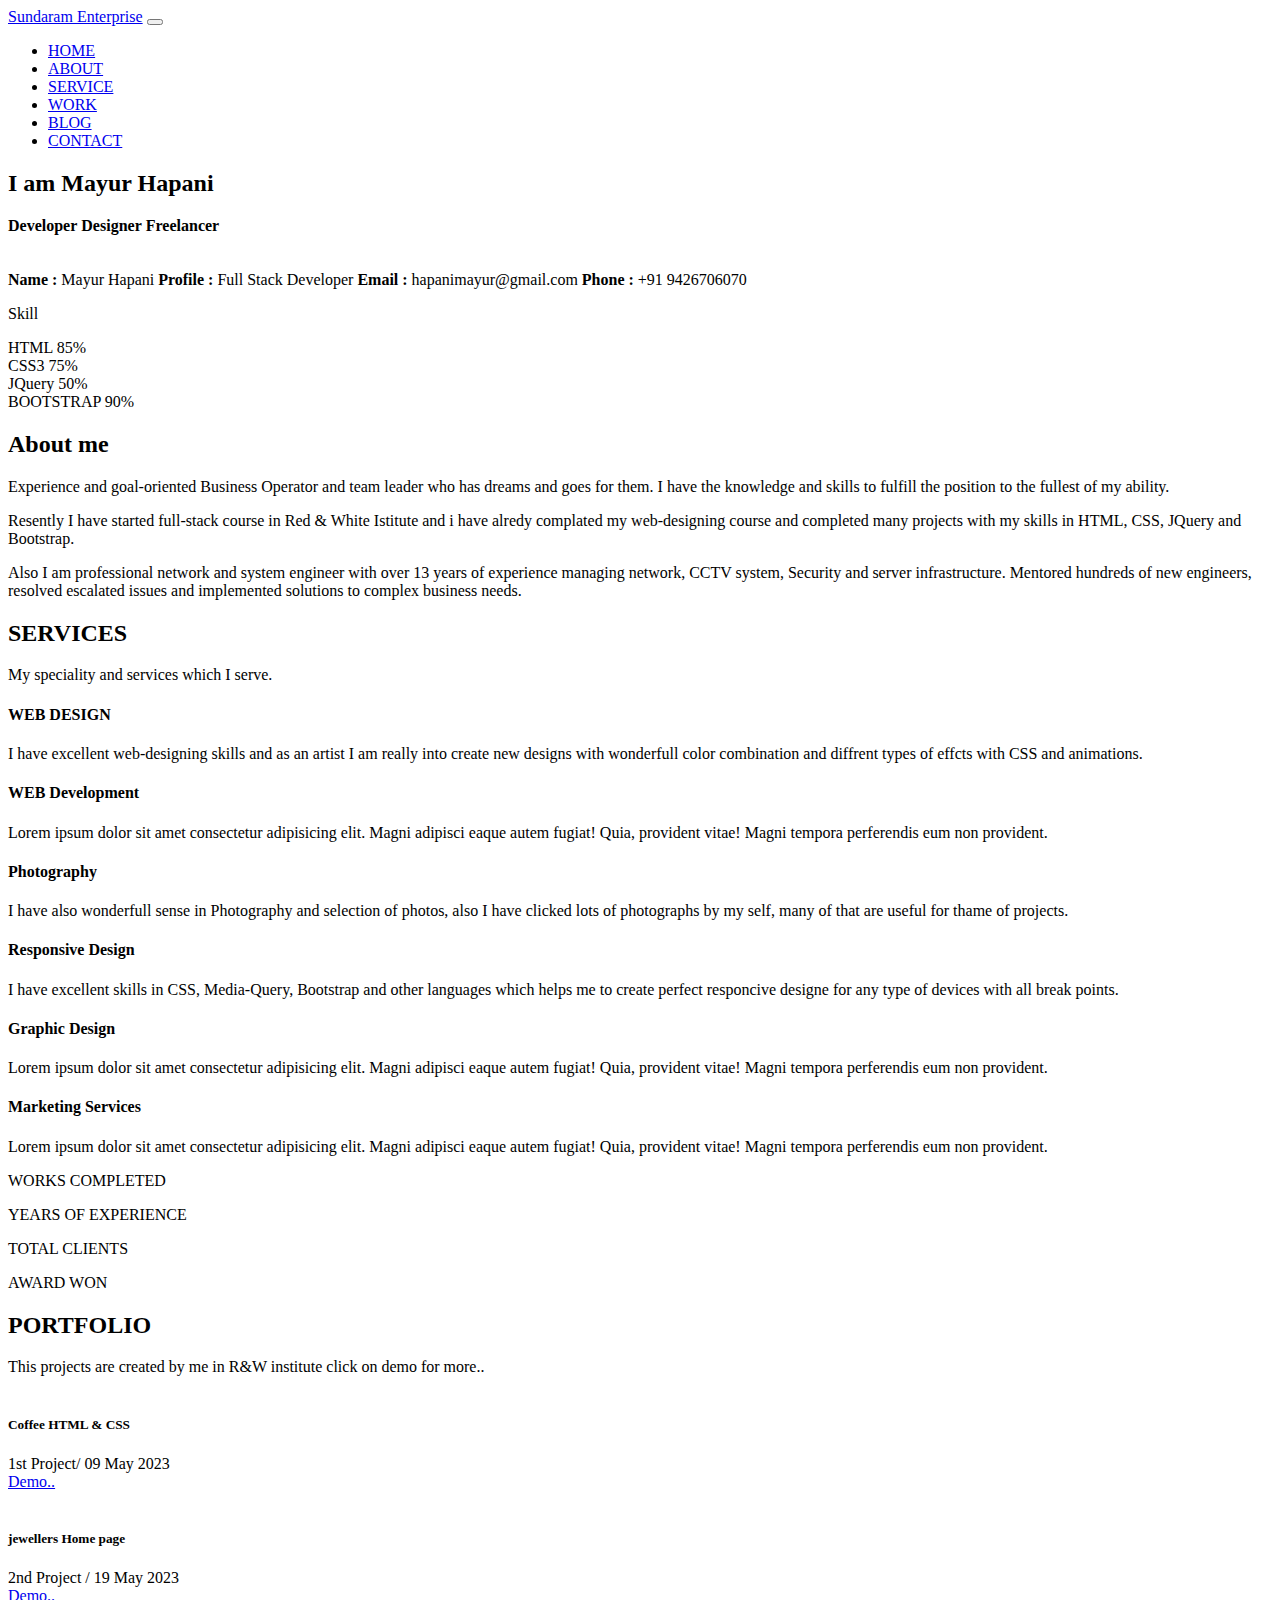
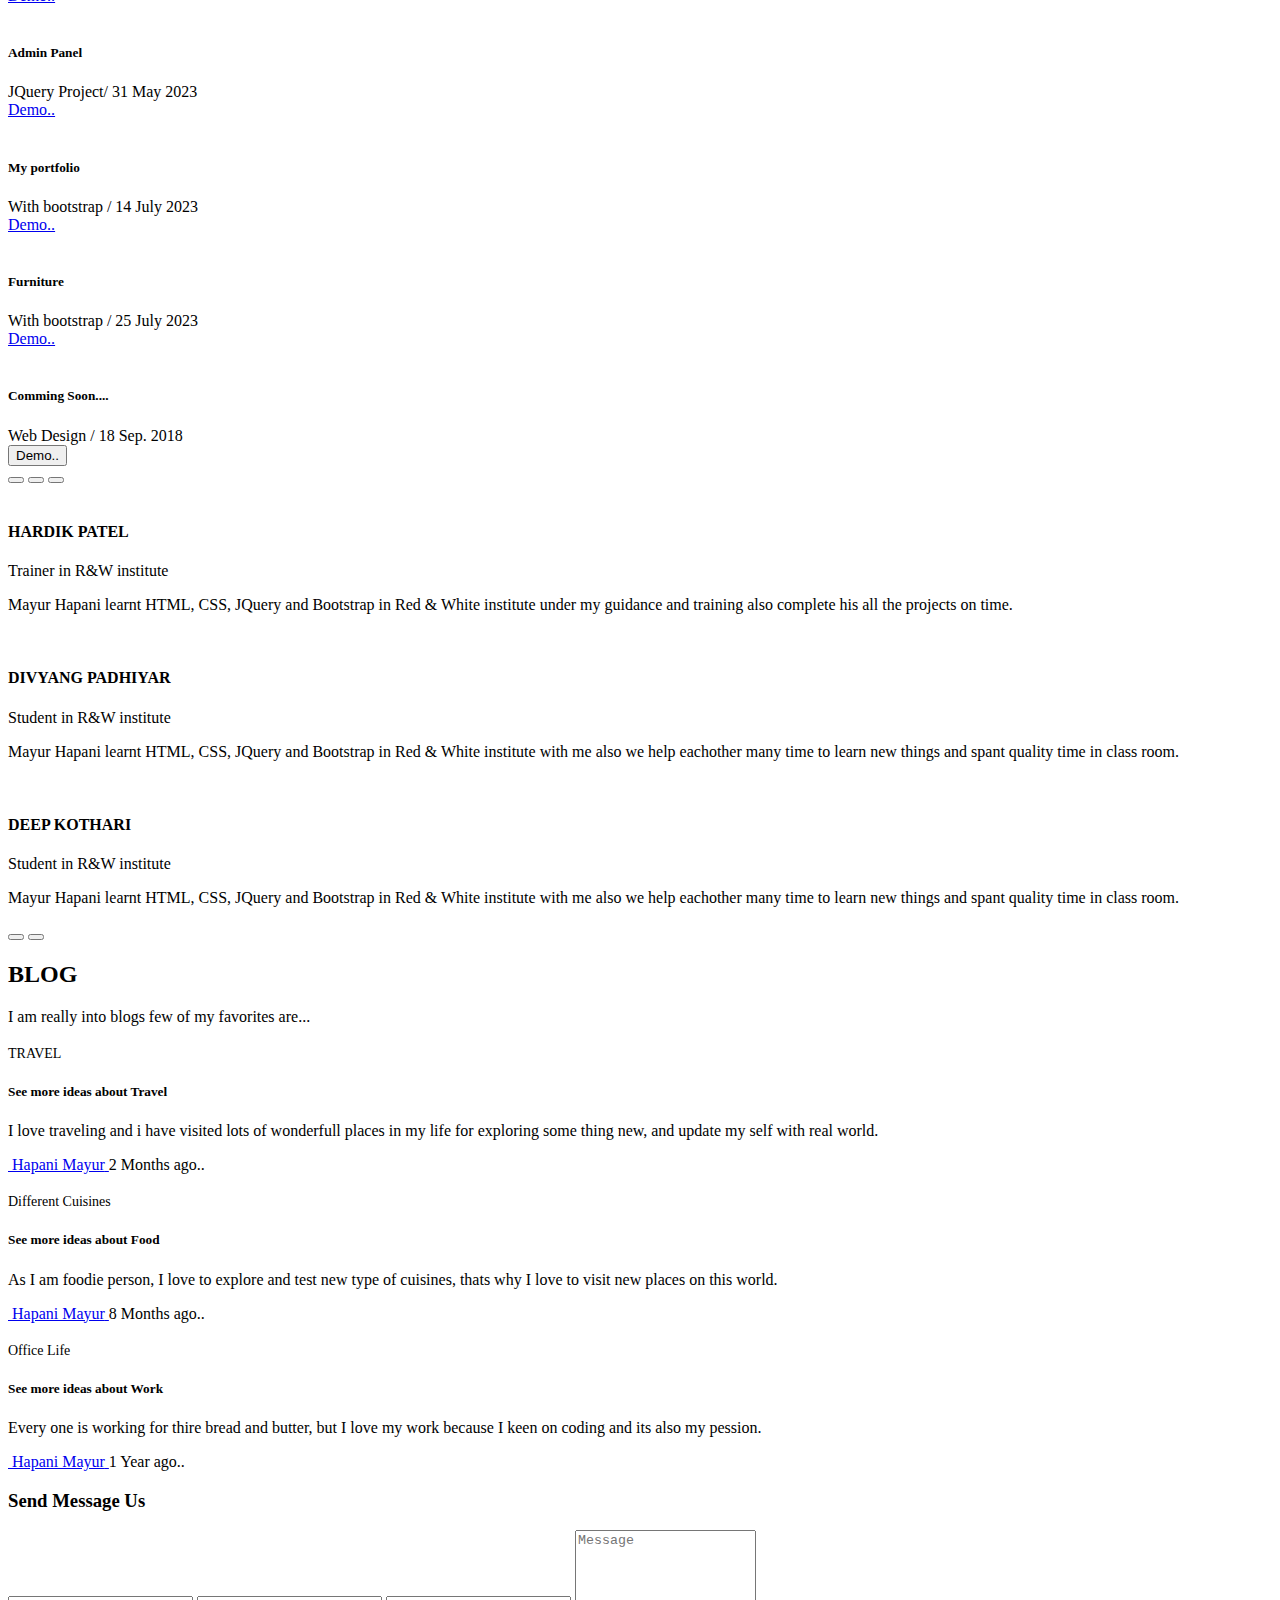
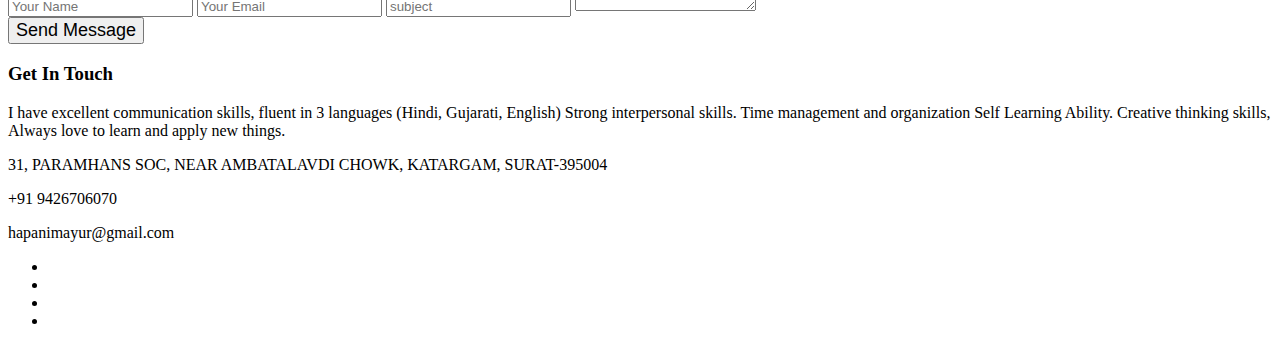
==== index.html @ 8e580d3b "Update index.html" ====
<!DOCTYPE html>
<html lang="en">

<head>
    <meta charset="UTF-8">
    <meta http-equiv="X-UA-Compatible" content="IE=edge">
    <meta name="viewport" content="width=device-width, initial-scale=1.0">
    <title>Mayur Hapani</title>

    <link rel="icon" href="asset/img/logo-sm.png">

    <!-- fontAwesome -->
    <link rel="stylesheet" href="asset/css/all.min.css">
    <!-- remix-icon -->
    <link rel="stylesheet" href="asset/fonts/remixicon.css">
    <!-- box icon -->
    <link rel="stylesheet" href="asset/fonts/boxicons.min.css">
    <!-- bootstrap icons -->
    <link rel="stylesheet" href="asset/bootstrap-icons/bootstrap-icons.css">

    <!-- fonts -->
    <link rel="stylesheet" href="asset/fonts/stylesheet.css">

    <!-- CSS  -->
    <link rel="stylesheet" href="asset/css/style.css">
    <link rel="stylesheet" href="asset/css/common.css">

    <!-- headline js -->
    <link rel="stylesheet" href="asset/css/headline.css">

    <!-- media -->
    <link rel="stylesheet" href="asset/css/media.css">

    <!-- bootstrap -->
    <link rel="stylesheet" href="asset/css/bootstrap.min.css">

</head>

<body id="body">

    <!-- HEARED START -->
    <div id="header" class="cotainer-fluid position-fixed top-0 w-100 bg-dark bg-opacity-10">
        <div class="container">
            <nav class="navbar navbar-expand-lg" id="scrollspy">
                <a class="navbar-brand text-light me-0 ms-sm-5 fs-sm-2 fw-samibold" href="#home">Sundaram Enterprise</a>
                <button class="navbar-toggler bg-light me-2 me-sm-5" data-bs-target="#nav1" data-bs-toggle="collapse">
                    <span class="navbar-toggler-icon"></span>
                </button>
                <div class="collapse navbar-collapse me-5" id="nav1">
                    <ul class="navbar-nav ms-auto">
                        <li class="navbar-item"><a class="nav-link text-light fw-semibold px-0 mx-3 nav-hover"
                                href="#home1">HOME</a></li>
                        <li class="navbar-item"><a class="nav-link text-light fw-semibold px-0 mx-3 nav-hover"
                                href="#about">ABOUT</a></li>
                        <li class="navbar-item"><a class="nav-link text-light fw-semibold px-0 mx-3 nav-hover"
                                href="#services">SERVICE</a>
                        </li>
                        <li class="navbar-item"><a class="nav-link text-light fw-semibold px-0 mx-3 nav-hover"
                                href="#work">WORK</a></li>
                        <li class="navbar-item"><a class="nav-link text-light fw-semibold px-0 mx-3 nav-hover"
                                href="#blog">BLOG</a></li>
                        <li class="navbar-item"><a class="nav-link text-light fw-semibold px-0 mx-3 nav-hover"
                                href="#footer">CONTACT</a></li>
                    </ul>
                </div>
            </nav>
        </div>
    </div>
    <!-- HEARED END -->




    <!-- MAIN SATRT -->
    <main class="main" data-bs-spy="scroll" data-bs-target="scrollspy" data-bs-smooth-scroll="true" tabindex="0">
        <!-- home start -->
        <section id="home1" class="vh-100 d-flex justify-center align-center">
            <div class="text-light text-center cd-intro">

                <span class="cd-headline letters scale">
                    <h2 class="display-2 fw-semilight">I am Mayur Hapani</h2>
                    <span class="display-5 cd-words-wrapper">
                        <b class="is-visible">Developer</b>
                        <b>Designer</b>
                        <b>Freelancer</b>
                    </span>
                </span>
            </div>
        </section>
        <!-- home end -->


        <!-- about me start -->
        <section id="about" class="container-fluid">
            <div class="container">
                <div class="about border my-5 shadow rounded bg-light">
                    <div class="row">
                        <div class="col-lg-7 col-xl-6">
                            <div class="about-left my-2 my-sm-5 mx-3 mx-md-5 mx-lg-2 mx-xl-5">
                                <div class="row g-0">
                                    <div class="col-sm-5 text-center">
                                        <img class="rounded img-cursor" src="asset/img/mayur-dp.jpeg"
                                            data-bs-toggle="modal" data-bs-target="#pro-pic" alt="">
                                    </div>
                                    <div class="modal fade" id="pro-pic">
                                        <div class="modal-dialog modal-dialog-centered">
                                            <div class="modal-body">
                                                <img class="roundrd shadow-lg" src="asset/img/full-pic.jpeg" alt="">
                                            </div>
                                        </div>
                                    </div>
                                    <div class="col-sm-7 ps-lg-3">
                                        <span class="d-block fw-light lh-lg mt-4 mt-sm-0 fs-6"><b
                                                class="fw-semibold">Name :</b> Mayur
                                            Hapani</span>
                                        <span class="d-block fw-light lh-lg my-2 fs-6"><b class="fw-semibold">Profile
                                                :</b>
                                            Full Stack Developer</span>
                                        <span class="d-block fw-light lh-lg my-2 fs-6"><b class="fw-semibold">Email
                                                :</b>
                                            hapanimayur@gmail.com</span>
                                        <span class="d-block fw-light lh-lg fs-6"><b class="fw-semibold">Phone :</b> +91
                                            9426706070</span>
                                    </div>
                                    <div class="col-12">
                                        <div class="my-skill">
                                            <p class="fw-bold pt-4 fs-5 mb-0 mt-2 mt-sm-0">Skill</p>
                                            <span class="fs-6">HTML 85%</span>
                                            <div class="progress">
                                                <div class="progress-bar" role="progressbar" style="width: 85%;"
                                                    aria-valuenow="85" aria-valuemin="0" aria-valuemax="100"></div>
                                            </div>
                                            <span class="fs-6">CSS3 75%</span>
                                            <div class="progress">
                                                <div class="progress-bar" role="progressbar" style="width: 75%"
                                                    aria-valuenow="75" aria-valuemin="0" aria-valuemax="100"></div>
                                            </div>
                                            <span class="fs-6">JQuery 50%</span>
                                            <div class="progress">
                                                <div class="progress-bar" role="progressbar" style="width: 50%"
                                                    aria-valuenow="50" aria-valuemin="0" aria-valuemax="100"></div>
                                            </div>
                                            <span class="fs-6">BOOTSTRAP 90%</span>
                                            <div class="progress">
                                                <div class="progress-bar" role="progressbar" style="width: 90%"
                                                    aria-valuenow="90" aria-valuemin="0" aria-valuemax="100"></div>
                                            </div>
                                        </div>
                                    </div>
                                </div>
                            </div>
                        </div>
                        <div class="col-lg-5 col-xl-6">
                            <div class="about-right mx-3 mx-md-5  mx-lg-2 mx-xl-5">
                                <h2 class="my-5 line-bottom-1"> About me</h2>
                                <p class=" fs-6  fw-light me-4">
                                    Experience and goal-oriented Business Operator and team leader who has dreams and
                                    goes for
                                    them. I have the knowledge and skills to fulfill the position to the fullest of my
                                    ability.
                                </p>
                                <p class="fs-6 fw-light me-4">
                                    Resently I have started full-stack course in Red & White Istitute and i have alredy
                                    complated my web-designing course and completed many projects with my skills in
                                    HTML, CSS, JQuery and Bootstrap.
                                </p>
                                <p class="fs-6 fw-light me-4">
                                    Also I am professional network and system engineer with over 13 years of experience
                                    managing
                                    network, CCTV system, Security and server infrastructure. Mentored hundreds of new
                                    engineers, resolved escalated issues and implemented solutions to complex business
                                    needs.
                                </p>
                            </div>
                        </div>
                    </div>
                </div>
            </div>
        </section>
        <!-- about me end -->


        <!-- services start -->
        <section id="services" class="container-fluid">
            <div class="container">
                <div class="services text-center my-5 py-5">
                    <h2 class="display-4 fw-semibold">SERVICES</h2>
                    <span class="line-bottom-2">My speciality and services which I serve.</span>
                    <div class="services-cards mt-5">
                        <div class="row">
                            <div class="col-sm-6 col-lg-4">
                                <div class="serv-card bg-light rounded shadow py-5 px-3 my-4">
                                    <div class="serv-icon d-inline-block rounded-circle position-relative">
                                        <i
                                            class="bi bi-briefcase fs-1 position-absolute top-50 start-50 translate-middle"></i>
                                    </div>
                                    <h4>WEB DESIGN</h4>
                                    <p>
                                        I have excellent web-designing skills and as an artist I am really into create
                                        new designs with wonderfull color combination and diffrent types of effcts with
                                        CSS and animations.
                                    </p>
                                </div>
                            </div>
                            <div class="col-sm-6 col-lg-4">
                                <div class="serv-card bg-light rounded shadow py-5 px-3 my-4">
                                    <div class="serv-icon d-inline-block rounded-circle position-relative">
                                        <i
                                            class='bx bx-calendar-check fs-1 position-absolute top-50 start-50 translate-middle'></i>
                                    </div>
                                    <h4>WEB Development</h4>
                                    <p class="text-muted">
                                        Lorem ipsum dolor sit amet consectetur adipisicing elit. Magni adipisci eaque
                                        autem fugiat! Quia, provident vitae! Magni tempora perferendis eum non
                                        provident.
                                    </p>
                                </div>
                            </div>
                            <div class="col-sm-6 col-lg-4">
                                <div class="serv-card bg-light rounded shadow py-5 px-3 my-4">
                                    <div class="serv-icon d-inline-block rounded-circle position-relative">
                                        <i
                                            class='bx bx-bar-chart fs-1 position-absolute top-50 start-50 translate-middle'></i>
                                    </div>
                                    <h4>Photography</h4>
                                    <p>
                                        I have also wonderfull sense in Photography and selection of
                                        photos, also I have clicked lots of photographs by my self,
                                        many of that are useful for thame of projects.
                                    </p>
                                </div>
                            </div>
                            <div class="col-sm-6 col-lg-4">
                                <div class="serv-card bg-light rounded shadow py-5 px-3 my-4">
                                    <div class="serv-icon d-inline-block rounded-circle position-relative">
                                        <i
                                            class='bx bxs-binoculars fs-1 position-absolute top-50 start-50 translate-middle'></i>
                                    </div>
                                    <h4>Responsive Design</h4>
                                    <p>
                                        I have excellent skills in CSS, Media-Query, Bootstrap and other languages which
                                        helps
                                        me to create perfect responcive designe for any
                                        type of devices with all break points.
                                    </p>
                                </div>
                            </div>
                            <div class="col-sm-6 col-lg-4">
                                <div class="serv-card bg-light rounded shadow py-5 px-3 my-4">
                                    <div class="serv-icon d-inline-block rounded-circle position-relative">
                                        <i
                                            class='bx bx-sun fs-1 position-absolute top-50 start-50 translate-middle'></i>
                                    </div>
                                    <h4>Graphic Design</h4>
                                    <p class="text-muted">
                                        Lorem ipsum dolor sit amet consectetur adipisicing elit. Magni adipisci eaque
                                        autem fugiat! Quia, provident vitae! Magni tempora perferendis eum non
                                        provident.
                                    </p>
                                </div>
                            </div>
                            <div class="col-sm-6 col-lg-4">
                                <div class="serv-card bg-light rounded shadow py-5 px-3 my-4">
                                    <div class="serv-icon d-inline-block rounded-circle position-relative">
                                        <i
                                            class='bx bx-calendar fs-1 position-absolute top-50 start-50 translate-middle'></i>
                                    </div>
                                    <h4>Marketing Services</h4>
                                    <p class="text-muted">
                                        Lorem ipsum dolor sit amet consectetur adipisicing elit. Magni adipisci eaque
                                        autem fugiat! Quia, provident vitae! Magni tempora perferendis eum non
                                        provident.
                                    </p>
                                </div>
                            </div>
                        </div>
                    </div>
                </div>
            </div>
        </section>
        <!-- services end -->


        <!-- counter start -->
        <section id="counter" class="container-fluid position-relative g-0">
            <div class="blue-back position-absolute top-0 left-0 right-0 h-100 w-100"></div>
            <div class="container">
                <div class="counter ">
                    <div class="row">
                        <div class="col-sm-6 col-lg-3">
                            <div class="counter-card text-light text-center">
                                <div class="counter-icon rounded-circle d-inline-block position-relative">
                                    <i class='bx bx-check position-absolute top-50 start-50 translate-middle fs-1'></i>
                                </div>
                                <div class="position-relative">
                                    <span id="number1" class="display-6 d-block"></span>
                                    <p>WORKS COMPLETED</p>
                                </div>
                            </div>
                        </div>
                        <div class="col-sm-6 col-lg-3">
                            <div class="counter-card text-light text-center">
                                <div class="counter-icon rounded-circle d-inline-block position-relative">
                                    <i
                                        class='bx bx-notepad position-absolute top-50 start-50 translate-middle fs-1'></i>
                                </div>
                                <div class="position-relative">
                                    <span id="number2" class="display-6 d-block"></span>
                                    <p>YEARS OF EXPERIENCE</p>
                                </div>
                            </div>
                        </div>
                        <div class="col-sm-6 col-lg-3">
                            <div class="counter-card text-light text-center">
                                <div class="counter-icon rounded-circle d-inline-block position-relative">
                                    <i
                                        class='bx bxs-user-plus position-absolute top-50 start-50 translate-middle fs-1'></i>
                                </div>
                                <div class="position-relative">
                                    <span id="number3" class="display-6 d-block"></span>
                                    <p>TOTAL CLIENTS</p>
                                </div>
                            </div>
                        </div>
                        <div class="col-sm-6 col-lg-3">
                            <div class="counter-card text-light text-center">
                                <div class="counter-icon rounded-circle d-inline-block position-relative">
                                    <i class='bx bx-medal position-absolute top-50 start-50 translate-middle fs-1'></i>
                                </div>
                                <div class="position-relative">
                                    <span id="number4" class="display-6 d-block"></span>
                                    <p>AWARD WON</p>
                                </div>
                            </div>
                        </div>
                    </div>
                </div>
            </div>
        </section>
        <!-- counter end -->


        <!-- portfolio start-->
        <section id="work" class="container-fluid">
            <div class="container">
                <div class="portfolio text-center my-5 pb-4">
                    <h2 class="display-4 fw-semibold">PORTFOLIO</h2>
                    <span class="line-bottom-2">This projects are created by me in R&W institute click on demo for
                        more..</span>
                </div>
                <div class="row">
                    <div class="col-lg-6 col-xl-4">
                        <div class="port-card card bg-light rounded-0 border-0 shadow mb-5">
                            <div class="port-card-img-div">
                                <img class="card-img card-img-top rounded-0 img-cursor " src="asset/img/coffee.png"
                                    alt="">
                            </div>
                            <div class="card-body">
                                <div class="row ">
                                    <div class="col-auto">
                                        <h5>Coffee HTML & CSS</h5>
                                        <span class="color2 ">1st Project</span><span>/ 09 May 2023</span>
                                    </div>
                                    <div class="col-sm-5 d-flex justify-content-end align-center">
                                        <a class="btn btn-outline-primary fw-semibold" href="other/coffee/coffee.html">
                                            Demo..</a>
                                    </div>
                                </div>
                            </div>
                        </div>
                    </div>
                    <div class="col-lg-6 col-xl-4">
                        <div class="port-card card bg-light rounded-0 border-0 shadow mb-5">
                            <div class="port-card-img-div">
                                <img class="card-img card-img-top rounded-0 img-cursor" src="asset/img/jewellers.png"
                                    alt="">
                            </div>
                            <div class="card-body">
                                <div class="row">
                                    <div class="col-auto">
                                        <h5>jewellers Home page</h5>
                                        <span class="color2">2nd Project </span><span>/ 19 May 2023</span>
                                    </div>
                                    <div class="col-sm-5 d-flex justify-content-end align-center">
                                        <a class="btn btn-outline-primary fw-semibold" href="other/jw/jw.html">
                                            Demo..</a>
                                    </div>
                                </div>
                            </div>
                        </div>
                    </div>
                    <div class="col-lg-6 col-xl-4">
                        <div class="port-card card bg-light rounded-0 border-0 shadow mb-5">
                            <div class="port-card-img-div">
                                <img class="card-img card-img-top rounded-0 img-cursor" src="asset/img/admin.png"
                                    alt="">
                            </div>
                            <div class="card-body">
                                <div class="row">
                                    <div class="col-auto">
                                        <h5>Admin Panel </h5>
                                        <span class="color2">JQuery Project</span><span>/ 31 May 2023</span>
                                    </div>
                                    <div class="col-sm-5 d-flex justify-content-end align-center">
                                        <a class="btn btn-outline-primary fw-semibold"
                                            href="other/admin panel/admin.html"> Demo..</a>
                                    </div>
                                </div>
                            </div>
                        </div>
                    </div>
                    <div class="col-lg-6 col-xl-4">
                        <div class="port-card card bg-light rounded-0 border-0 shadow mb-5">
                            <div class="port-card-img-div">
                                <img class="card-img card-img-top rounded-0 img-cursor" src="asset/img/portfolio.png"
                                    alt="">
                            </div>
                            <div class="card-body">
                                <div class="row">
                                    <div class="col-auto">
                                        <h5>My portfolio </h5>
                                        <span class="color2">With bootstrap </span><span>/ 14 July 2023</span>
                                    </div>
                                    <div class="col-sm-5 d-flex justify-content-end align-center">
                                        <a class="btn btn-outline-primary fw-semibold" href="#"> Demo..</a>
                                    </div>
                                </div>
                            </div>
                        </div>
                    </div>
                    <div class="col-lg-6 col-xl-4">
                        <div class="port-card card bg-light rounded-0 border-0 shadow mb-5">
                            <div class="port-card-img-div">
                                <img class="card-img card-img-top rounded-0 img-cursor" src="asset/img/furniture.png"
                                    alt="">
                            </div>
                            <div class="card-body">
                                <div class="row">
                                    <div class="col-auto">
                                        <h5>Furniture</h5>
                                        <span class="color2">With bootstrap </span><span>/ 25 July 2023</span>
                                    </div>
                                    <div class="col-sm-5 d-flex justify-content-end align-center">
                                        <a class="btn btn-outline-primary fw-semibold"
                                            href="other/furniture/furniture/index.html"> Demo..</a>
                                    </div>
                                </div>
                            </div>
                        </div>
                    </div>
                    <div class="col-lg-6 col-xl-4">
                        <div class="port-card card bg-light rounded-0 border-0 shadow mb-5">
                            <div class="port-card-img-div">
                                <img class="card-img card-img-top rounded-0 img-cursor" src="asset/img/work-6.jpg"
                                    alt="">
                            </div>
                            <div class="card-body">
                                <div class="row">
                                    <div class="col-auto">
                                        <h5>Comming Soon....</h5>
                                        <span class="color2">Web Design </span><span>/ 18 Sep. 2018</span>
                                    </div>
                                    <div class="col-sm-5 d-flex justify-content-end align-center">
                                        <button class="btn btn-outline-primary fw-semibold"> Demo..</button>
                                    </div>
                                </div>
                            </div>
                        </div>
                    </div>
                </div>
            </div>
        </section>
        <!-- portfolio end-->


        <!-- Testimonial start -->
        <section id="testimonial" class="container-fluid position-relative g-0">
            <div class="blue-back position-absolute top-0 left-0 right-0 h-100 w-100 "></div>
            <div class="container">
                <div id="test-carousel" class="testimonial carousel slide" data-bs-ride="carousel">
                    <div class="carousel-indicators">
                        <button data-bs-target="#test-carousel" data-bs-slide-to="0" class="active"
                            aria-current="true"></button>
                        <button data-bs-target="#test-carousel" data-bs-slide-to="1"></button>
                        <button data-bs-target="#test-carousel" data-bs-slide-to="2"></button>
                    </div>
                    <div class="carousel-inner">
                        <div class="carousel-item active" data-bs-interval="4000">
                            <div
                                class=" d-flex flex-column position-relative justify-center text-light text-center shadow-lg">
                                <div>
                                    <img class="test-img rounded-circle" src="asset/img/my-pic.jpg" alt="">
                                </div>
                                <h4 class="mt-4">HARDIK PATEL</h4>
                                <span class="fs-5 fw-samibold mb-4">Trainer in R&W institute</span>
                                <p>
                                    Mayur Hapani learnt HTML, CSS, JQuery and Bootstrap in Red & White institute under
                                    my guidance and training also complete his all the projects on time.
                                </p>
                            </div>
                        </div>
                        <div class="carousel-item" data-bs-interval="4000">
                            <div
                                class=" d-flex flex-column position-relative justify-center text-light text-center shadow-lg">
                                <div>
                                    <img class="test-img rounded-circle" src="asset/img/my-pic.jpg" alt="">
                                </div>
                                <h4 class="mt-4">DIVYANG PADHIYAR</h4>
                                <span class="fs-5 fw-samibold mb-4">Student in R&W institute</span>
                                <p>
                                    Mayur Hapani learnt HTML, CSS, JQuery and Bootstrap in Red & White institute with
                                    me also we help eachother many time to learn new things and spant quality time in
                                    class room.
                                </p>
                            </div>
                        </div>
                        <div class="carousel-item" data-bs-interval="4000">
                            <div
                                class=" d-flex flex-column position-relative justify-center text-light text-center shadow-lg">
                                <div>
                                    <img class="test-img rounded-circle" src="asset/img/my-pic.jpg" alt="">
                                </div>
                                <h4 class="mt-4">DEEP KOTHARI</h4>
                                <span class="fs-5 fw-samibold mb-4">Student in R&W institute</span>
                                <p>
                                    Mayur Hapani learnt HTML, CSS, JQuery and Bootstrap in Red & White institute with
                                    me also we help eachother many time to learn new things and spant quality time in
                                    class room.
                                </p>
                            </div>
                        </div>
                    </div>
                    <button class="carousel-control-prev" data-bs-target="#test-carousel" data-bs-slide="prev">
                        <span class="carousel-control-prev-icon" aria-hidden="true"></span>
                    </button>
                    <button class="carousel-control-next" data-bs-target="#test-carousel" data-bs-slide="next">
                        <span class="carousel-control-next-icon" aria-hidden="true"></span>
                    </button>
                </div>
            </div>
        </section>
        <!-- Testimonial end -->


        <!-- blog start -->
        <section id="blog" class="container-fluid">
            <div class="container">
                <div class="blog text-center my-5">
                    <h2 class="display-4 fw-semibold">BLOG </h2>
                    <span class="line-bottom-2">I am really into blogs few of my favorites are...</span>
                </div>
                <div class="row">
                    <div class="col-lg-4">
                        <div class="blog-card card rounded-0 border-0 bg-light shadow my-5">
                            <img class="card-img-top rounded-0 img-cursor" src="asset/img/post-1.jpg" alt="">
                            <div class="card-body position-relative">
                                <span
                                    class="position-absolute text-uppercase top-0 start-50 translate-middle bg-primary text-light py-2 px-3 rounded"
                                    style="font-size: 14px;">TRAVEL</span>
                                <h5 class="card-title mt-3">See more ideas about Travel</h5>
                                <p class="card-text mb-3">
                                    I love traveling and i have visited lots of wonderfull places in my life for
                                    exploring some thing new, and update my self with real world.
                                </p>
                            </div>
                            <div class="card-footer d-flex justify-center align-center">
                                <a href="#" class="text-decoration-none">
                                    <img class="rounded-circle" src="asset/img/my-pic.jpg" style="width: 35px;" alt="">
                                    <span class="ms-2 text-dark">Hapani Mayur</span>
                                </a>
                                <i class='bx bx-time-five fs-5 me-1 ms-auto'></i>
                                <span>2 Months ago..</span>
                            </div>
                        </div>
                    </div>
                    <div class="col-lg-4">
                        <div class="blog-card card rounded-0 border-0 bg-light shadow my-5">
                            <img class="card-img-top rounded-0 img-cursor" src="asset/img/post-2.jpg" alt="">
                            <div class="card-body position-relative">
                                <span
                                    class="position-absolute text-uppercase top-0 start-50 translate-middle bg-primary text-light py-2 px-3 rounded"
                                    style="font-size: 14px;">Different Cuisines</span>
                                <h5 class="card-title mt-3">See more ideas about Food</h5>
                                <p class="card-text mb-3">
                                    As I am foodie person, I love to explore and test new type of cuisines, thats why I
                                    love to visit new places on this world.
                                </p>
                            </div>
                            <div class="card-footer d-flex justify-center align-center">
                                <a href="#" class="text-decoration-none">
                                    <img class="rounded-circle" src="asset/img/my-pic.jpg" style="width: 35px;" alt="">
                                    <span class="ms-2 text-dark">Hapani Mayur</span>
                                </a>
                                <i class='bx bx-time-five fs-5 me-1 ms-auto'></i>
                                <span>8 Months ago..</span>
                            </div>
                        </div>
                    </div>
                    <div class="col-lg-4">
                        <div class="blog-card card rounded-0 border-0 bg-light shadow my-5">
                            <img class="card-img-top rounded-0 img-cursor" src="asset/img/post-3.jpg" alt="">
                            <div class="card-body position-relative">
                                <span
                                    class="position-absolute text-uppercase top-0 start-50 translate-middle bg-primary text-light py-2 px-3 rounded"
                                    style="font-size: 14px;">Office Life</span>
                                <h5 class="card-title mt-3">See more ideas about Work</h5>
                                <p class="card-text mb-3">
                                    Every one is working for thire bread and butter, but I love my work because I keen
                                    on coding and its also my pession.
                                </p>
                            </div>
                            <div class="card-footer d-flex justify-center align-center">
                                <a href="#" class="text-decoration-none">
                                    <img class="rounded-circle" src="asset/img/my-pic.jpg" style="width: 35px;" alt="">
                                    <span class="ms-2 text-dark">Hapani Mayur</span>
                                </a>
                                <i class='bx bx-time-five fs-5 me-1 ms-auto'></i>
                                <span>1 Year ago..</span>
                            </div>
                        </div>
                    </div>
                </div>
        </section>
        <!-- blog end -->


        <!-- footer start -->
        <footer id="footer" class="container-fluid position-relative g-0">
            <div class="blue-back position-absolute top-0 left-0 right-0 h-100 w-100 "></div>
            <div class="container">
                <div class="footer position-relative">
                    <div class="row bg-light p-5">
                        <div class="col-lg-6">
                            <div class="form">
                                <h3 class="mb-5 fs-2 line-bottom-1">Send Message Us</h3>
                                <input class="form-control rounded-0 mb-3" type="text" placeholder="Your Name">
                                <input class="form-control rounded-0 mb-3" type="email" placeholder="Your Email">
                                <input class="form-control rounded-0 mb-3" type="text" placeholder="subject">
                                <textarea class="form-control rounded-0 mb-3" rows="5" placeholder="Message"></textarea>
                                <div class="text-center mb-5">
                                    <button
                                        class="btn btn-primary rounded-pill py-2 px-3 fw-light border border-5 send-btn"
                                        style="font-size: 18px;">Send Message</button>
                                </div>
                            </div>
                        </div>
                        <div class="col-lg-6">
                            <div class="in-touch">
                                <h3 class="mb-5 fs-2 line-bottom-1">Get In Touch</h3>
                                <p class="fs-5 fw-light text-secondary">
                                    I have excellent communication skills, fluent in 3 languages (Hindi, Gujarati,
                                    English) Strong interpersonal skills.
                                    Time management and organization Self Learning Ability.
                                    Creative thinking skills, Always love to learn and apply new things.
                                </p>
                                <p class="mb-3 fw-light d-flex align-center mt-5"> <i
                                        class='bx bxs-location-plus text-primary fs-4 me-3'></i> 31, PARAMHANS SOC, NEAR
                                    AMBATALAVDI CHOWK, KATARGAM, SURAT-395004</p>
                                <p class="mb-3 fw-light d-flex align-center"> <i
                                        class='bx bxs-phone-call text-primary fs-4 me-3'></i> +91 9426706070</p>
                                <p class="mb-3 fw-light d-flex align-center"> <i
                                        class='bx bxs-envelope text-primary fs-4 me-3'></i> hapanimayur@gmail.com</p>
                                <ul class="navbar justify-content-start">
                                    <li class="nav-item m-2 rounded-circle soc-icon"><a class="nav-link"
                                            href="https://www.facebook.com/hapanimayur/"><i
                                                class='bx bxl-facebook-circle fs-4 p-2'></i></a></li>
                                    <li class="nav-item m-2 rounded-circle soc-icon"><a class="nav-link"
                                            href="https://www.instagram.com/nightking_21/"><i
                                                class='bx bxl-instagram fs-4 p-2'></i></a></li>
                                    <li class="nav-item m-2 rounded-circle soc-icon"><a class="nav-link" href="#"><i
                                                class='bx bxl-twitter fs-4 p-2'></i></a></li>
                                    <li class="nav-item m-2 rounded-circle soc-icon"><a class="nav-link" href="#"><i
                                                class='bx bxl-linkedin-square fs-4 p-2'></i></a></li>

                                </ul>
                            </div>
                        </div>
                    </div>
                </div>
            </div>
        </footer>
        <!-- footer end -->




        <!-- TOP & SETTING START -->
        <div class="top-btn position-fixed" style="right: 3%; bottom: 8%;">
            <a class="bg-danger bg-gradient rounded position-relative" href="#"><i
                    class="fa-sharp fa-solid fa-arrow-up text-light fs-5"></i></a>
        </div>
        <!-- TOP & SETTING END -->

    </main>
    <!-- MAIN END -->


    <!-- java script -->
    <script src="asset/js/jquery-3.7.0.min.js"></script>
    <script src="asset/js/headline.js"></script>


    <!-- bootstrap -->
    <script src="asset/js/popper.min.js"></script>
    <script src="asset/js/bootstrap.bundle.min.js"></script>



    <script>
        $(document).ready(function () {

            // counter js start
            $.fn.jQuerySimpleCounter = function (options) {
                var settings = $.extend({
                    start: 0,
                    end: 100,
                    easing: 'swing',
                    duration: 400,
                    complete: ''
                }, options);

                var thisElement = $(this);

                $({ count: settings.start }).animate({ count: settings.end }, {
                    duration: settings.duration,
                    easing: settings.easing,
                    step: function () {
                        var mathCount = Math.ceil(this.count);
                        thisElement.text(mathCount);
                    },
                    complete: settings.complete
                });
            };


            $('#number1').jQuerySimpleCounter({ end: 4, duration: 3000 });
            $('#number2').jQuerySimpleCounter({ end: 2, duration: 3000 });
            $('#number3').jQuerySimpleCounter({ end: 10, duration: 3000 });
            $('#number4').jQuerySimpleCounter({ end: 8, duration: 2500 });
            // counter js end


            // scrall btn start
            $(window).scroll(function () {
                if (scrollY > 500) {
                    $('.top-btn').addClass('d-block');
                    $('#header').addClass('bg-opacity-75');
                }
                else {
                    $('.top-btn').removeClass('d-block');
                    $('#header').removeClass('bg-opacity-75');
                }
            });
            // scrall btn end
        });
    </script>

</body>

</html>
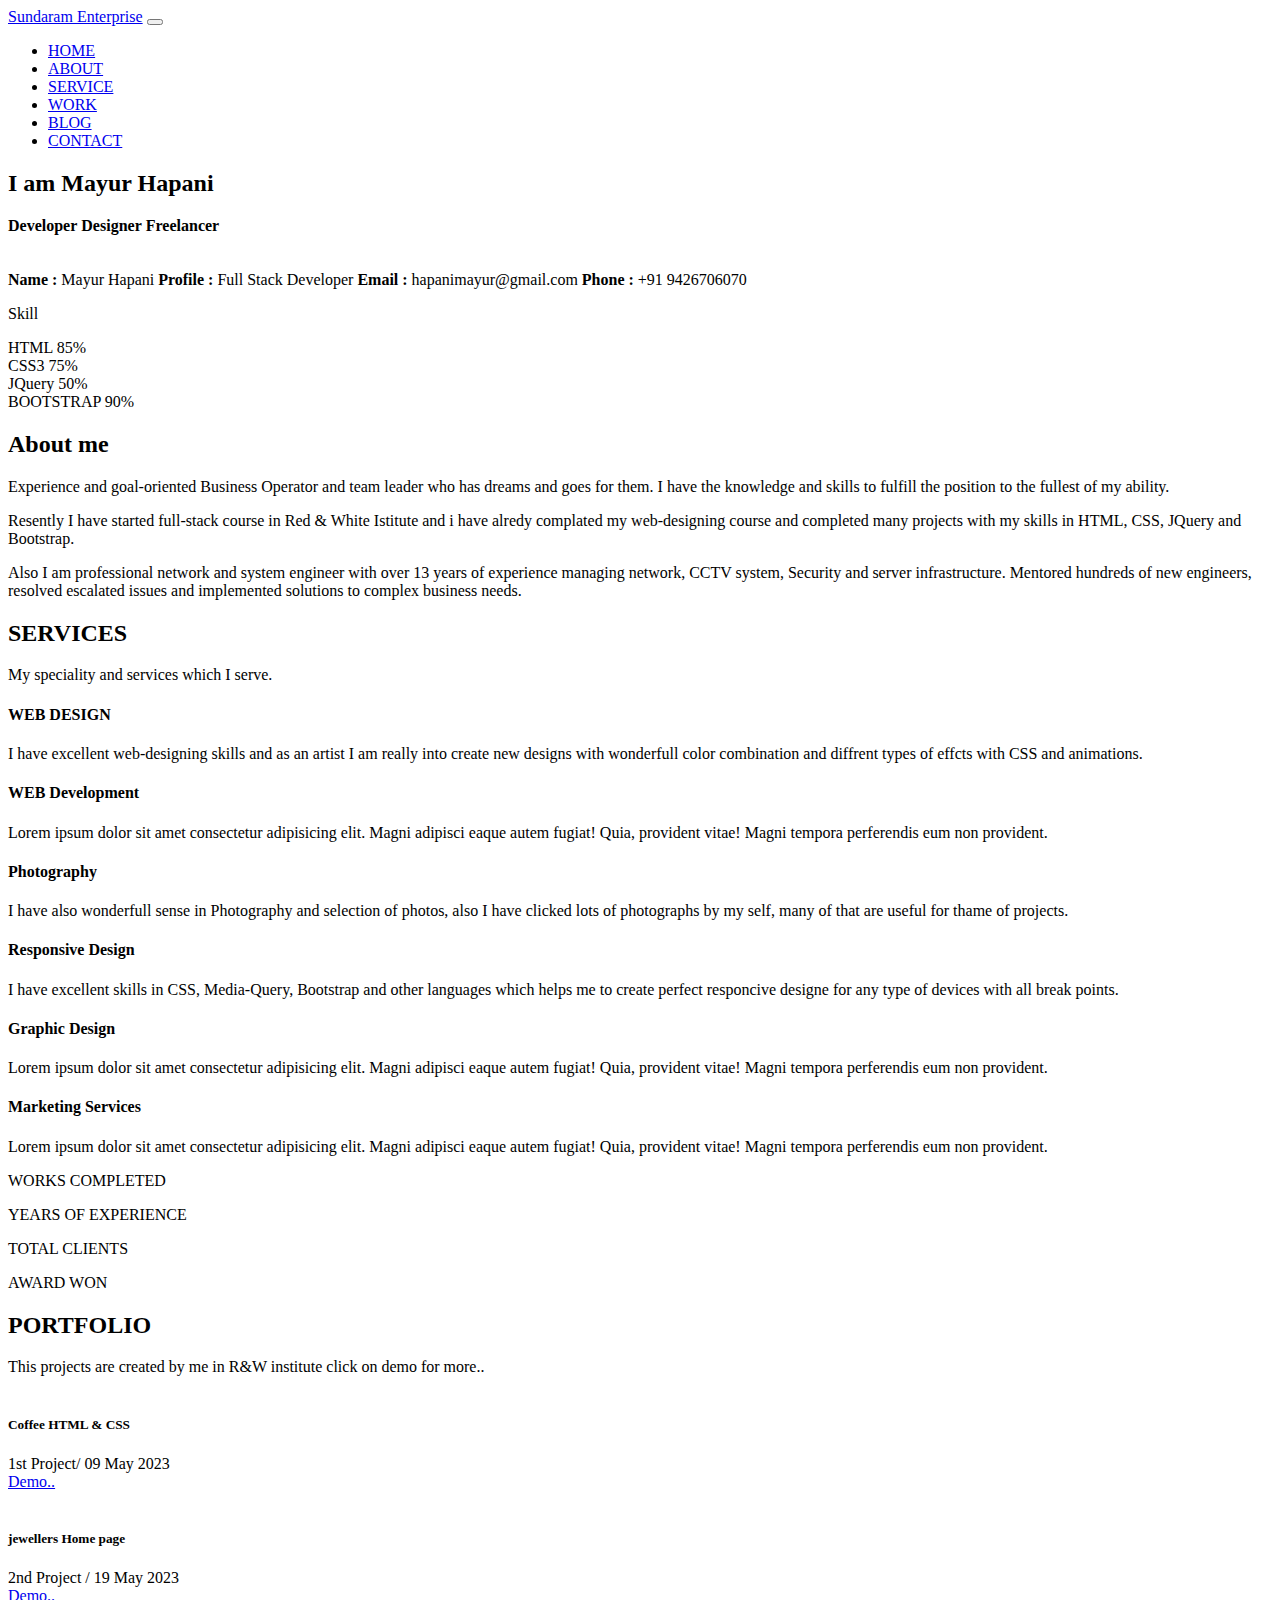
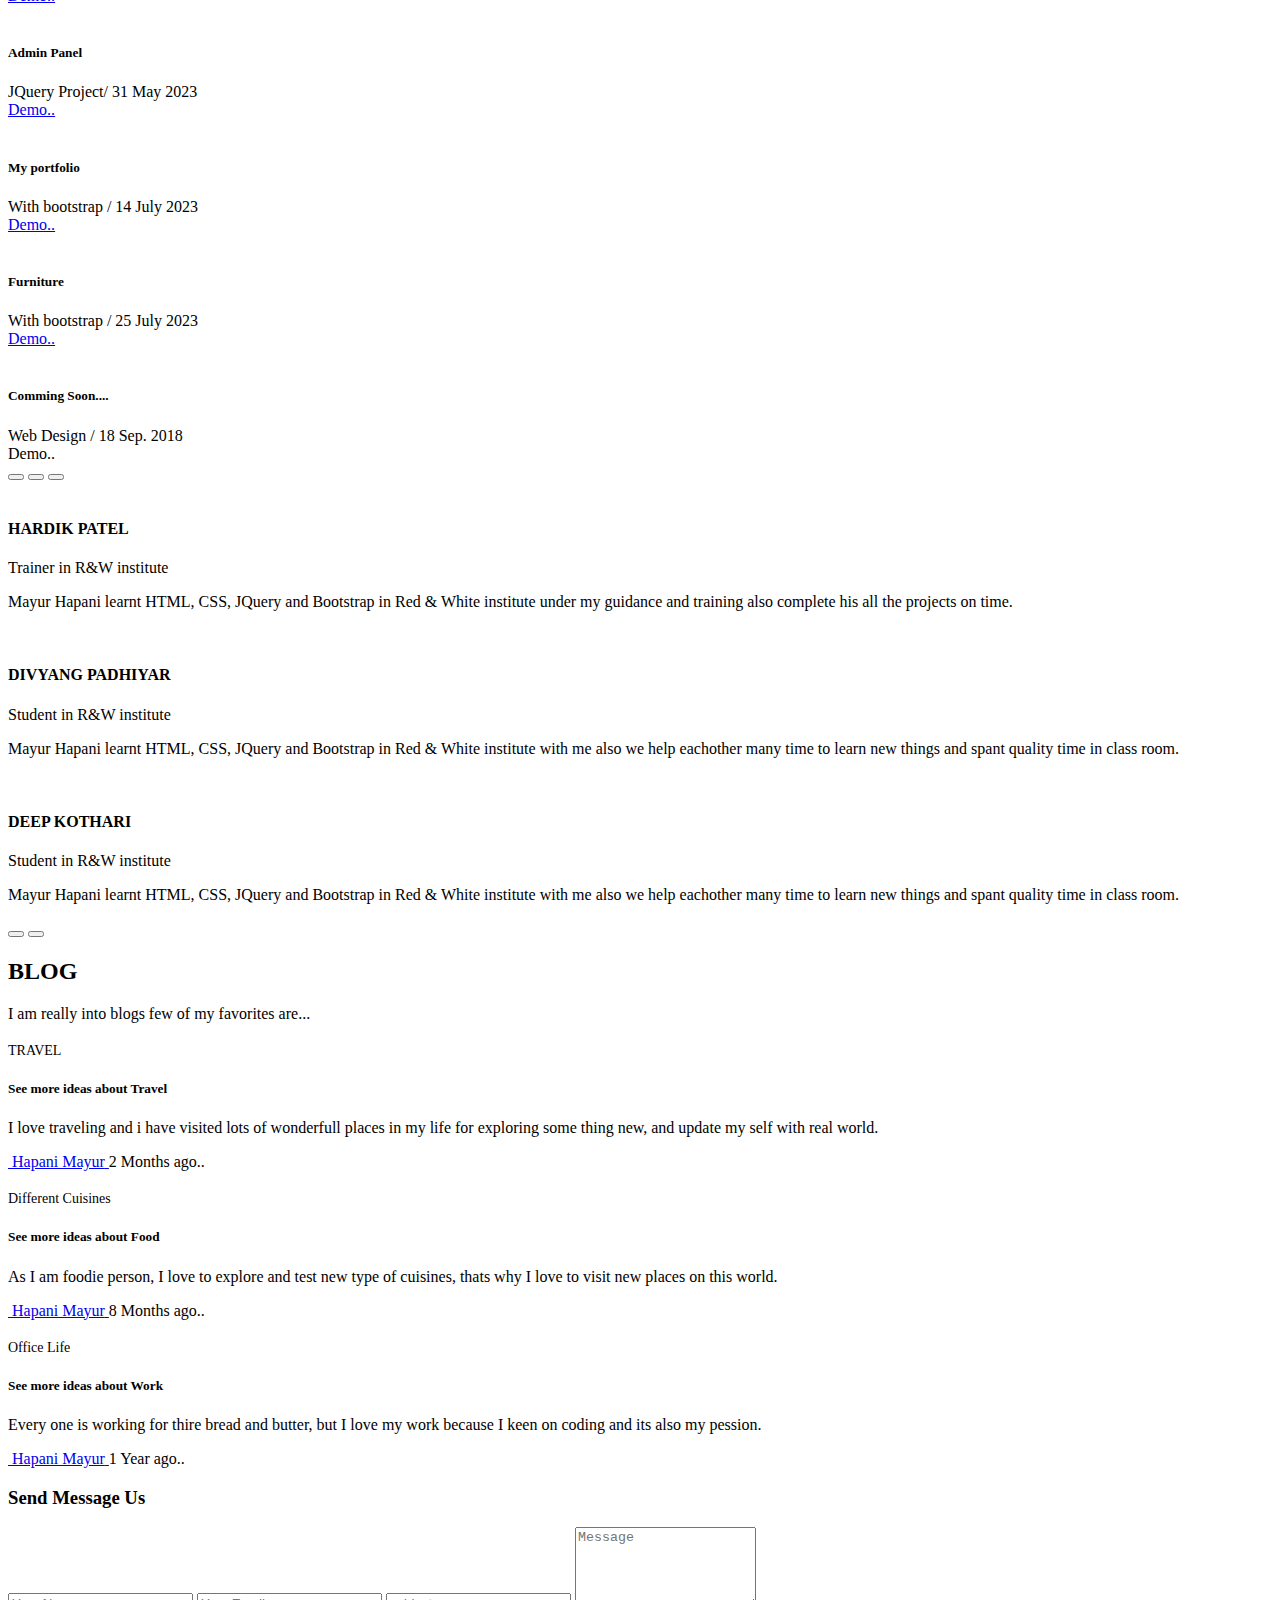
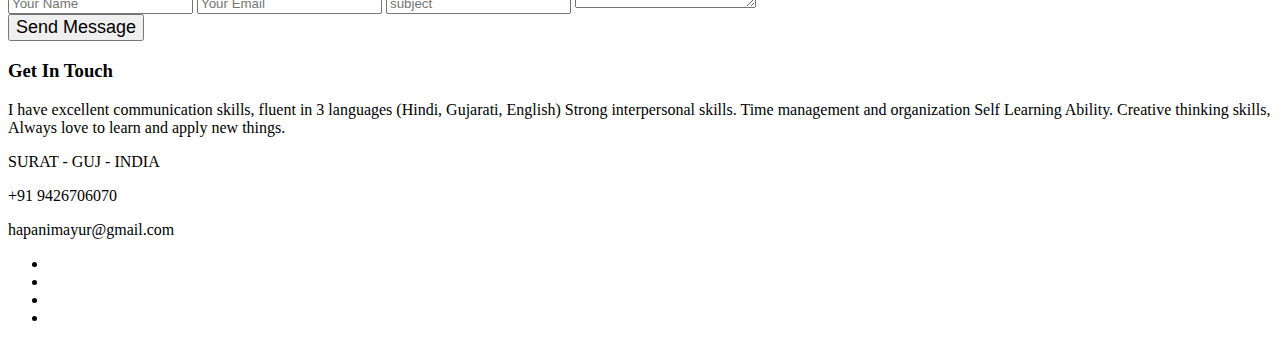
==== commit bb14a7cf: "a tag target seted" ====
--- a/index.html
+++ b/index.html
@@ -1,760 +1,897 @@
 <!DOCTYPE html>
 <html lang="en">
-
-<head>
-    <meta charset="UTF-8">
-    <meta http-equiv="X-UA-Compatible" content="IE=edge">
-    <meta name="viewport" content="width=device-width, initial-scale=1.0">
+  <head>
+    <meta charset="UTF-8" />
+    <meta http-equiv="X-UA-Compatible" content="IE=edge" />
+    <meta name="viewport" content="width=device-width, initial-scale=1.0" />
     <title>Mayur Hapani</title>
 
-    <link rel="icon" href="asset/img/logo-sm.png">
+    <link rel="icon" href="asset/img/logo-sm.png" />
 
     <!-- fontAwesome -->
-    <link rel="stylesheet" href="asset/css/all.min.css">
+    <link rel="stylesheet" href="asset/css/all.min.css" />
     <!-- remix-icon -->
-    <link rel="stylesheet" href="asset/fonts/remixicon.css">
+    <link rel="stylesheet" href="asset/fonts/remixicon.css" />
     <!-- box icon -->
-    <link rel="stylesheet" href="asset/fonts/boxicons.min.css">
+    <link rel="stylesheet" href="asset/fonts/boxicons.min.css" />
     <!-- bootstrap icons -->
-    <link rel="stylesheet" href="asset/bootstrap-icons/bootstrap-icons.css">
+    <link rel="stylesheet" href="asset/bootstrap-icons/bootstrap-icons.css" />
 
     <!-- fonts -->
-    <link rel="stylesheet" href="asset/fonts/stylesheet.css">
+    <link rel="stylesheet" href="asset/fonts/stylesheet.css" />
 
     <!-- CSS  -->
-    <link rel="stylesheet" href="asset/css/style.css">
-    <link rel="stylesheet" href="asset/css/common.css">
+    <link rel="stylesheet" href="asset/css/style.css" />
+    <link rel="stylesheet" href="asset/css/common.css" />
 
     <!-- headline js -->
-    <link rel="stylesheet" href="asset/css/headline.css">
+    <link rel="stylesheet" href="asset/css/headline.css" />
 
     <!-- media -->
-    <link rel="stylesheet" href="asset/css/media.css">
+    <link rel="stylesheet" href="asset/css/media.css" />
 
     <!-- bootstrap -->
-    <link rel="stylesheet" href="asset/css/bootstrap.min.css">
-
-</head>
-
-<body id="body">
-
+    <link rel="stylesheet" href="asset/css/bootstrap.min.css" />
+  </head>
+
+  <body id="body">
     <!-- HEARED START -->
-    <div id="header" class="cotainer-fluid position-fixed top-0 w-100 bg-dark bg-opacity-10">
+    <header id="header" class="cotainer-fluid position-fixed top-0 w-100 bg-dark bg-opacity-10">
+      <div class="container">
+        <nav class="navbar navbar-expand-lg" id="scrollspy">
+          <a class="navbar-brand text-light me-0 ms-sm-5 fs-sm-2 fw-samibold" href="#home"
+            >Sundaram Enterprise</a
+          >
+          <button
+            class="navbar-toggler bg-light me-2 me-sm-5"
+            data-bs-target="#nav1"
+            data-bs-toggle="collapse"
+          >
+            <span class="navbar-toggler-icon"></span>
+          </button>
+          <div class="collapse navbar-collapse me-5" id="nav1">
+            <ul class="navbar-nav ms-auto">
+              <li class="navbar-item">
+                <a class="nav-link text-light fw-semibold px-0 mx-3 nav-hover" href="#home1"
+                  >HOME</a
+                >
+              </li>
+              <li class="navbar-item">
+                <a class="nav-link text-light fw-semibold px-0 mx-3 nav-hover" href="#about"
+                  >ABOUT</a
+                >
+              </li>
+              <li class="navbar-item">
+                <a class="nav-link text-light fw-semibold px-0 mx-3 nav-hover" href="#services"
+                  >SERVICE</a
+                >
+              </li>
+              <li class="navbar-item">
+                <a class="nav-link text-light fw-semibold px-0 mx-3 nav-hover" href="#work">WORK</a>
+              </li>
+              <li class="navbar-item">
+                <a class="nav-link text-light fw-semibold px-0 mx-3 nav-hover" href="#blog">BLOG</a>
+              </li>
+              <li class="navbar-item">
+                <a class="nav-link text-light fw-semibold px-0 mx-3 nav-hover" href="#footer"
+                  >CONTACT</a
+                >
+              </li>
+            </ul>
+          </div>
+        </nav>
+      </div>
+    </header>
+    <!-- HEARED END -->
+
+    <!-- MAIN SATRT -->
+    <main
+      class="main"
+      data-bs-spy="scroll"
+      data-bs-target="scrollspy"
+      data-bs-smooth-scroll="true"
+      tabindex="0"
+    >
+      <!-- home start -->
+      <section id="home1" class="vh-100 d-flex justify-center align-center">
+        <div class="text-light text-center cd-intro">
+          <span class="cd-headline letters scale">
+            <h2 class="display-2 fw-semilight">I am Mayur Hapani</h2>
+            <span class="display-5 cd-words-wrapper">
+              <b class="is-visible">Developer</b>
+              <b>Designer</b>
+              <b>Freelancer</b>
+            </span>
+          </span>
+        </div>
+      </section>
+      <!-- home end -->
+
+      <!-- about me start -->
+      <section id="about" class="container-fluid">
         <div class="container">
-            <nav class="navbar navbar-expand-lg" id="scrollspy">
-                <a class="navbar-brand text-light me-0 ms-sm-5 fs-sm-2 fw-samibold" href="#home">Sundaram Enterprise</a>
-                <button class="navbar-toggler bg-light me-2 me-sm-5" data-bs-target="#nav1" data-bs-toggle="collapse">
-                    <span class="navbar-toggler-icon"></span>
-                </button>
-                <div class="collapse navbar-collapse me-5" id="nav1">
-                    <ul class="navbar-nav ms-auto">
-                        <li class="navbar-item"><a class="nav-link text-light fw-semibold px-0 mx-3 nav-hover"
-                                href="#home1">HOME</a></li>
-                        <li class="navbar-item"><a class="nav-link text-light fw-semibold px-0 mx-3 nav-hover"
-                                href="#about">ABOUT</a></li>
-                        <li class="navbar-item"><a class="nav-link text-light fw-semibold px-0 mx-3 nav-hover"
-                                href="#services">SERVICE</a>
-                        </li>
-                        <li class="navbar-item"><a class="nav-link text-light fw-semibold px-0 mx-3 nav-hover"
-                                href="#work">WORK</a></li>
-                        <li class="navbar-item"><a class="nav-link text-light fw-semibold px-0 mx-3 nav-hover"
-                                href="#blog">BLOG</a></li>
-                        <li class="navbar-item"><a class="nav-link text-light fw-semibold px-0 mx-3 nav-hover"
-                                href="#footer">CONTACT</a></li>
-                    </ul>
-                </div>
-            </nav>
+          <div class="about border my-5 shadow rounded bg-light">
+            <div class="row">
+              <div class="col-lg-7 col-xl-6">
+                <div class="about-left my-2 my-sm-5 mx-3 mx-md-5 mx-lg-2 mx-xl-5">
+                  <div class="row g-0">
+                    <div class="col-sm-5 text-center">
+                      <img
+                        class="rounded img-cursor"
+                        src="asset/img/mayur-dp.jpeg"
+                        data-bs-toggle="modal"
+                        data-bs-target="#pro-pic"
+                        alt=""
+                      />
+                    </div>
+                    <div class="modal fade" id="pro-pic">
+                      <div class="modal-dialog modal-dialog-centered">
+                        <div class="modal-body">
+                          <img class="roundrd shadow-lg" src="asset/img/full-pic.jpeg" alt="" />
+                        </div>
+                      </div>
+                    </div>
+                    <div class="col-sm-7 ps-lg-3">
+                      <span class="d-block fw-light lh-lg mt-4 mt-sm-0 fs-6"
+                        ><b class="fw-semibold">Name :</b> Mayur Hapani</span
+                      >
+                      <span class="d-block fw-light lh-lg my-2 fs-6"
+                        ><b class="fw-semibold">Profile :</b> Full Stack Developer</span
+                      >
+                      <span class="d-block fw-light lh-lg my-2 fs-6"
+                        ><b class="fw-semibold">Email :</b> hapanimayur@gmail.com</span
+                      >
+                      <span class="d-block fw-light lh-lg fs-6"
+                        ><b class="fw-semibold">Phone :</b> +91 9426706070</span
+                      >
+                    </div>
+                    <div class="col-12">
+                      <div class="my-skill">
+                        <p class="fw-bold pt-4 fs-5 mb-0 mt-2 mt-sm-0">Skill</p>
+                        <span class="fs-6">HTML 85%</span>
+                        <div class="progress">
+                          <div
+                            class="progress-bar"
+                            role="progressbar"
+                            style="width: 85%"
+                            aria-valuenow="85"
+                            aria-valuemin="0"
+                            aria-valuemax="100"
+                          ></div>
+                        </div>
+                        <span class="fs-6">CSS3 75%</span>
+                        <div class="progress">
+                          <div
+                            class="progress-bar"
+                            role="progressbar"
+                            style="width: 75%"
+                            aria-valuenow="75"
+                            aria-valuemin="0"
+                            aria-valuemax="100"
+                          ></div>
+                        </div>
+                        <span class="fs-6">JQuery 50%</span>
+                        <div class="progress">
+                          <div
+                            class="progress-bar"
+                            role="progressbar"
+                            style="width: 50%"
+                            aria-valuenow="50"
+                            aria-valuemin="0"
+                            aria-valuemax="100"
+                          ></div>
+                        </div>
+                        <span class="fs-6">BOOTSTRAP 90%</span>
+                        <div class="progress">
+                          <div
+                            class="progress-bar"
+                            role="progressbar"
+                            style="width: 90%"
+                            aria-valuenow="90"
+                            aria-valuemin="0"
+                            aria-valuemax="100"
+                          ></div>
+                        </div>
+                      </div>
+                    </div>
+                  </div>
+                </div>
+              </div>
+              <div class="col-lg-5 col-xl-6">
+                <div class="about-right mx-3 mx-md-5 mx-lg-2 mx-xl-5">
+                  <h2 class="my-5 line-bottom-1">About me</h2>
+                  <p class="fs-6 fw-light me-4">
+                    Experience and goal-oriented Business Operator and team leader who has dreams
+                    and goes for them. I have the knowledge and skills to fulfill the position to
+                    the fullest of my ability.
+                  </p>
+                  <p class="fs-6 fw-light me-4">
+                    Resently I have started full-stack course in Red & White Istitute and i have
+                    alredy complated my web-designing course and completed many projects with my
+                    skills in HTML, CSS, JQuery and Bootstrap.
+                  </p>
+                  <p class="fs-6 fw-light me-4">
+                    Also I am professional network and system engineer with over 13 years of
+                    experience managing network, CCTV system, Security and server infrastructure.
+                    Mentored hundreds of new engineers, resolved escalated issues and implemented
+                    solutions to complex business needs.
+                  </p>
+                </div>
+              </div>
+            </div>
+          </div>
         </div>
-    </div>
-    <!-- HEARED END -->
-
-
-
-
-    <!-- MAIN SATRT -->
-    <main class="main" data-bs-spy="scroll" data-bs-target="scrollspy" data-bs-smooth-scroll="true" tabindex="0">
-        <!-- home start -->
-        <section id="home1" class="vh-100 d-flex justify-center align-center">
-            <div class="text-light text-center cd-intro">
-
-                <span class="cd-headline letters scale">
-                    <h2 class="display-2 fw-semilight">I am Mayur Hapani</h2>
-                    <span class="display-5 cd-words-wrapper">
-                        <b class="is-visible">Developer</b>
-                        <b>Designer</b>
-                        <b>Freelancer</b>
-                    </span>
-                </span>
-            </div>
-        </section>
-        <!-- home end -->
-
-
-        <!-- about me start -->
-        <section id="about" class="container-fluid">
-            <div class="container">
-                <div class="about border my-5 shadow rounded bg-light">
-                    <div class="row">
-                        <div class="col-lg-7 col-xl-6">
-                            <div class="about-left my-2 my-sm-5 mx-3 mx-md-5 mx-lg-2 mx-xl-5">
-                                <div class="row g-0">
-                                    <div class="col-sm-5 text-center">
-                                        <img class="rounded img-cursor" src="asset/img/mayur-dp.jpeg"
-                                            data-bs-toggle="modal" data-bs-target="#pro-pic" alt="">
-                                    </div>
-                                    <div class="modal fade" id="pro-pic">
-                                        <div class="modal-dialog modal-dialog-centered">
-                                            <div class="modal-body">
-                                                <img class="roundrd shadow-lg" src="asset/img/full-pic.jpeg" alt="">
-                                            </div>
-                                        </div>
-                                    </div>
-                                    <div class="col-sm-7 ps-lg-3">
-                                        <span class="d-block fw-light lh-lg mt-4 mt-sm-0 fs-6"><b
-                                                class="fw-semibold">Name :</b> Mayur
-                                            Hapani</span>
-                                        <span class="d-block fw-light lh-lg my-2 fs-6"><b class="fw-semibold">Profile
-                                                :</b>
-                                            Full Stack Developer</span>
-                                        <span class="d-block fw-light lh-lg my-2 fs-6"><b class="fw-semibold">Email
-                                                :</b>
-                                            hapanimayur@gmail.com</span>
-                                        <span class="d-block fw-light lh-lg fs-6"><b class="fw-semibold">Phone :</b> +91
-                                            9426706070</span>
-                                    </div>
-                                    <div class="col-12">
-                                        <div class="my-skill">
-                                            <p class="fw-bold pt-4 fs-5 mb-0 mt-2 mt-sm-0">Skill</p>
-                                            <span class="fs-6">HTML 85%</span>
-                                            <div class="progress">
-                                                <div class="progress-bar" role="progressbar" style="width: 85%;"
-                                                    aria-valuenow="85" aria-valuemin="0" aria-valuemax="100"></div>
-                                            </div>
-                                            <span class="fs-6">CSS3 75%</span>
-                                            <div class="progress">
-                                                <div class="progress-bar" role="progressbar" style="width: 75%"
-                                                    aria-valuenow="75" aria-valuemin="0" aria-valuemax="100"></div>
-                                            </div>
-                                            <span class="fs-6">JQuery 50%</span>
-                                            <div class="progress">
-                                                <div class="progress-bar" role="progressbar" style="width: 50%"
-                                                    aria-valuenow="50" aria-valuemin="0" aria-valuemax="100"></div>
-                                            </div>
-                                            <span class="fs-6">BOOTSTRAP 90%</span>
-                                            <div class="progress">
-                                                <div class="progress-bar" role="progressbar" style="width: 90%"
-                                                    aria-valuenow="90" aria-valuemin="0" aria-valuemax="100"></div>
-                                            </div>
-                                        </div>
-                                    </div>
-                                </div>
-                            </div>
-                        </div>
-                        <div class="col-lg-5 col-xl-6">
-                            <div class="about-right mx-3 mx-md-5  mx-lg-2 mx-xl-5">
-                                <h2 class="my-5 line-bottom-1"> About me</h2>
-                                <p class=" fs-6  fw-light me-4">
-                                    Experience and goal-oriented Business Operator and team leader who has dreams and
-                                    goes for
-                                    them. I have the knowledge and skills to fulfill the position to the fullest of my
-                                    ability.
-                                </p>
-                                <p class="fs-6 fw-light me-4">
-                                    Resently I have started full-stack course in Red & White Istitute and i have alredy
-                                    complated my web-designing course and completed many projects with my skills in
-                                    HTML, CSS, JQuery and Bootstrap.
-                                </p>
-                                <p class="fs-6 fw-light me-4">
-                                    Also I am professional network and system engineer with over 13 years of experience
-                                    managing
-                                    network, CCTV system, Security and server infrastructure. Mentored hundreds of new
-                                    engineers, resolved escalated issues and implemented solutions to complex business
-                                    needs.
-                                </p>
-                            </div>
-                        </div>
-                    </div>
-                </div>
-            </div>
-        </section>
-        <!-- about me end -->
-
-
-        <!-- services start -->
-        <section id="services" class="container-fluid">
-            <div class="container">
-                <div class="services text-center my-5 py-5">
-                    <h2 class="display-4 fw-semibold">SERVICES</h2>
-                    <span class="line-bottom-2">My speciality and services which I serve.</span>
-                    <div class="services-cards mt-5">
-                        <div class="row">
-                            <div class="col-sm-6 col-lg-4">
-                                <div class="serv-card bg-light rounded shadow py-5 px-3 my-4">
-                                    <div class="serv-icon d-inline-block rounded-circle position-relative">
-                                        <i
-                                            class="bi bi-briefcase fs-1 position-absolute top-50 start-50 translate-middle"></i>
-                                    </div>
-                                    <h4>WEB DESIGN</h4>
-                                    <p>
-                                        I have excellent web-designing skills and as an artist I am really into create
-                                        new designs with wonderfull color combination and diffrent types of effcts with
-                                        CSS and animations.
-                                    </p>
-                                </div>
-                            </div>
-                            <div class="col-sm-6 col-lg-4">
-                                <div class="serv-card bg-light rounded shadow py-5 px-3 my-4">
-                                    <div class="serv-icon d-inline-block rounded-circle position-relative">
-                                        <i
-                                            class='bx bx-calendar-check fs-1 position-absolute top-50 start-50 translate-middle'></i>
-                                    </div>
-                                    <h4>WEB Development</h4>
-                                    <p class="text-muted">
-                                        Lorem ipsum dolor sit amet consectetur adipisicing elit. Magni adipisci eaque
-                                        autem fugiat! Quia, provident vitae! Magni tempora perferendis eum non
-                                        provident.
-                                    </p>
-                                </div>
-                            </div>
-                            <div class="col-sm-6 col-lg-4">
-                                <div class="serv-card bg-light rounded shadow py-5 px-3 my-4">
-                                    <div class="serv-icon d-inline-block rounded-circle position-relative">
-                                        <i
-                                            class='bx bx-bar-chart fs-1 position-absolute top-50 start-50 translate-middle'></i>
-                                    </div>
-                                    <h4>Photography</h4>
-                                    <p>
-                                        I have also wonderfull sense in Photography and selection of
-                                        photos, also I have clicked lots of photographs by my self,
-                                        many of that are useful for thame of projects.
-                                    </p>
-                                </div>
-                            </div>
-                            <div class="col-sm-6 col-lg-4">
-                                <div class="serv-card bg-light rounded shadow py-5 px-3 my-4">
-                                    <div class="serv-icon d-inline-block rounded-circle position-relative">
-                                        <i
-                                            class='bx bxs-binoculars fs-1 position-absolute top-50 start-50 translate-middle'></i>
-                                    </div>
-                                    <h4>Responsive Design</h4>
-                                    <p>
-                                        I have excellent skills in CSS, Media-Query, Bootstrap and other languages which
-                                        helps
-                                        me to create perfect responcive designe for any
-                                        type of devices with all break points.
-                                    </p>
-                                </div>
-                            </div>
-                            <div class="col-sm-6 col-lg-4">
-                                <div class="serv-card bg-light rounded shadow py-5 px-3 my-4">
-                                    <div class="serv-icon d-inline-block rounded-circle position-relative">
-                                        <i
-                                            class='bx bx-sun fs-1 position-absolute top-50 start-50 translate-middle'></i>
-                                    </div>
-                                    <h4>Graphic Design</h4>
-                                    <p class="text-muted">
-                                        Lorem ipsum dolor sit amet consectetur adipisicing elit. Magni adipisci eaque
-                                        autem fugiat! Quia, provident vitae! Magni tempora perferendis eum non
-                                        provident.
-                                    </p>
-                                </div>
-                            </div>
-                            <div class="col-sm-6 col-lg-4">
-                                <div class="serv-card bg-light rounded shadow py-5 px-3 my-4">
-                                    <div class="serv-icon d-inline-block rounded-circle position-relative">
-                                        <i
-                                            class='bx bx-calendar fs-1 position-absolute top-50 start-50 translate-middle'></i>
-                                    </div>
-                                    <h4>Marketing Services</h4>
-                                    <p class="text-muted">
-                                        Lorem ipsum dolor sit amet consectetur adipisicing elit. Magni adipisci eaque
-                                        autem fugiat! Quia, provident vitae! Magni tempora perferendis eum non
-                                        provident.
-                                    </p>
-                                </div>
-                            </div>
-                        </div>
-                    </div>
-                </div>
-            </div>
-        </section>
-        <!-- services end -->
-
-
-        <!-- counter start -->
-        <section id="counter" class="container-fluid position-relative g-0">
-            <div class="blue-back position-absolute top-0 left-0 right-0 h-100 w-100"></div>
-            <div class="container">
-                <div class="counter ">
-                    <div class="row">
-                        <div class="col-sm-6 col-lg-3">
-                            <div class="counter-card text-light text-center">
-                                <div class="counter-icon rounded-circle d-inline-block position-relative">
-                                    <i class='bx bx-check position-absolute top-50 start-50 translate-middle fs-1'></i>
-                                </div>
-                                <div class="position-relative">
-                                    <span id="number1" class="display-6 d-block"></span>
-                                    <p>WORKS COMPLETED</p>
-                                </div>
-                            </div>
-                        </div>
-                        <div class="col-sm-6 col-lg-3">
-                            <div class="counter-card text-light text-center">
-                                <div class="counter-icon rounded-circle d-inline-block position-relative">
-                                    <i
-                                        class='bx bx-notepad position-absolute top-50 start-50 translate-middle fs-1'></i>
-                                </div>
-                                <div class="position-relative">
-                                    <span id="number2" class="display-6 d-block"></span>
-                                    <p>YEARS OF EXPERIENCE</p>
-                                </div>
-                            </div>
-                        </div>
-                        <div class="col-sm-6 col-lg-3">
-                            <div class="counter-card text-light text-center">
-                                <div class="counter-icon rounded-circle d-inline-block position-relative">
-                                    <i
-                                        class='bx bxs-user-plus position-absolute top-50 start-50 translate-middle fs-1'></i>
-                                </div>
-                                <div class="position-relative">
-                                    <span id="number3" class="display-6 d-block"></span>
-                                    <p>TOTAL CLIENTS</p>
-                                </div>
-                            </div>
-                        </div>
-                        <div class="col-sm-6 col-lg-3">
-                            <div class="counter-card text-light text-center">
-                                <div class="counter-icon rounded-circle d-inline-block position-relative">
-                                    <i class='bx bx-medal position-absolute top-50 start-50 translate-middle fs-1'></i>
-                                </div>
-                                <div class="position-relative">
-                                    <span id="number4" class="display-6 d-block"></span>
-                                    <p>AWARD WON</p>
-                                </div>
-                            </div>
-                        </div>
-                    </div>
-                </div>
-            </div>
-        </section>
-        <!-- counter end -->
-
-
-        <!-- portfolio start-->
-        <section id="work" class="container-fluid">
-            <div class="container">
-                <div class="portfolio text-center my-5 pb-4">
-                    <h2 class="display-4 fw-semibold">PORTFOLIO</h2>
-                    <span class="line-bottom-2">This projects are created by me in R&W institute click on demo for
-                        more..</span>
-                </div>
-                <div class="row">
-                    <div class="col-lg-6 col-xl-4">
-                        <div class="port-card card bg-light rounded-0 border-0 shadow mb-5">
-                            <div class="port-card-img-div">
-                                <img class="card-img card-img-top rounded-0 img-cursor " src="asset/img/coffee.png"
-                                    alt="">
-                            </div>
-                            <div class="card-body">
-                                <div class="row ">
-                                    <div class="col-auto">
-                                        <h5>Coffee HTML & CSS</h5>
-                                        <span class="color2 ">1st Project</span><span>/ 09 May 2023</span>
-                                    </div>
-                                    <div class="col-sm-5 d-flex justify-content-end align-center">
-                                        <a class="btn btn-outline-primary fw-semibold" href="other/coffee/coffee.html">
-                                            Demo..</a>
-                                    </div>
-                                </div>
-                            </div>
-                        </div>
-                    </div>
-                    <div class="col-lg-6 col-xl-4">
-                        <div class="port-card card bg-light rounded-0 border-0 shadow mb-5">
-                            <div class="port-card-img-div">
-                                <img class="card-img card-img-top rounded-0 img-cursor" src="asset/img/jewellers.png"
-                                    alt="">
-                            </div>
-                            <div class="card-body">
-                                <div class="row">
-                                    <div class="col-auto">
-                                        <h5>jewellers Home page</h5>
-                                        <span class="color2">2nd Project </span><span>/ 19 May 2023</span>
-                                    </div>
-                                    <div class="col-sm-5 d-flex justify-content-end align-center">
-                                        <a class="btn btn-outline-primary fw-semibold" href="other/jw/jw.html">
-                                            Demo..</a>
-                                    </div>
-                                </div>
-                            </div>
-                        </div>
-                    </div>
-                    <div class="col-lg-6 col-xl-4">
-                        <div class="port-card card bg-light rounded-0 border-0 shadow mb-5">
-                            <div class="port-card-img-div">
-                                <img class="card-img card-img-top rounded-0 img-cursor" src="asset/img/admin.png"
-                                    alt="">
-                            </div>
-                            <div class="card-body">
-                                <div class="row">
-                                    <div class="col-auto">
-                                        <h5>Admin Panel </h5>
-                                        <span class="color2">JQuery Project</span><span>/ 31 May 2023</span>
-                                    </div>
-                                    <div class="col-sm-5 d-flex justify-content-end align-center">
-                                        <a class="btn btn-outline-primary fw-semibold"
-                                            href="other/admin panel/admin.html"> Demo..</a>
-                                    </div>
-                                </div>
-                            </div>
-                        </div>
-                    </div>
-                    <div class="col-lg-6 col-xl-4">
-                        <div class="port-card card bg-light rounded-0 border-0 shadow mb-5">
-                            <div class="port-card-img-div">
-                                <img class="card-img card-img-top rounded-0 img-cursor" src="asset/img/portfolio.png"
-                                    alt="">
-                            </div>
-                            <div class="card-body">
-                                <div class="row">
-                                    <div class="col-auto">
-                                        <h5>My portfolio </h5>
-                                        <span class="color2">With bootstrap </span><span>/ 14 July 2023</span>
-                                    </div>
-                                    <div class="col-sm-5 d-flex justify-content-end align-center">
-                                        <a class="btn btn-outline-primary fw-semibold" href="#"> Demo..</a>
-                                    </div>
-                                </div>
-                            </div>
-                        </div>
-                    </div>
-                    <div class="col-lg-6 col-xl-4">
-                        <div class="port-card card bg-light rounded-0 border-0 shadow mb-5">
-                            <div class="port-card-img-div">
-                                <img class="card-img card-img-top rounded-0 img-cursor" src="asset/img/furniture.png"
-                                    alt="">
-                            </div>
-                            <div class="card-body">
-                                <div class="row">
-                                    <div class="col-auto">
-                                        <h5>Furniture</h5>
-                                        <span class="color2">With bootstrap </span><span>/ 25 July 2023</span>
-                                    </div>
-                                    <div class="col-sm-5 d-flex justify-content-end align-center">
-                                        <a class="btn btn-outline-primary fw-semibold"
-                                            href="other/furniture/furniture/index.html"> Demo..</a>
-                                    </div>
-                                </div>
-                            </div>
-                        </div>
-                    </div>
-                    <div class="col-lg-6 col-xl-4">
-                        <div class="port-card card bg-light rounded-0 border-0 shadow mb-5">
-                            <div class="port-card-img-div">
-                                <img class="card-img card-img-top rounded-0 img-cursor" src="asset/img/work-6.jpg"
-                                    alt="">
-                            </div>
-                            <div class="card-body">
-                                <div class="row">
-                                    <div class="col-auto">
-                                        <h5>Comming Soon....</h5>
-                                        <span class="color2">Web Design </span><span>/ 18 Sep. 2018</span>
-                                    </div>
-                                    <div class="col-sm-5 d-flex justify-content-end align-center">
-                                        <button class="btn btn-outline-primary fw-semibold"> Demo..</button>
-                                    </div>
-                                </div>
-                            </div>
-                        </div>
-                    </div>
-                </div>
-            </div>
-        </section>
-        <!-- portfolio end-->
-
-
-        <!-- Testimonial start -->
-        <section id="testimonial" class="container-fluid position-relative g-0">
-            <div class="blue-back position-absolute top-0 left-0 right-0 h-100 w-100 "></div>
-            <div class="container">
-                <div id="test-carousel" class="testimonial carousel slide" data-bs-ride="carousel">
-                    <div class="carousel-indicators">
-                        <button data-bs-target="#test-carousel" data-bs-slide-to="0" class="active"
-                            aria-current="true"></button>
-                        <button data-bs-target="#test-carousel" data-bs-slide-to="1"></button>
-                        <button data-bs-target="#test-carousel" data-bs-slide-to="2"></button>
-                    </div>
-                    <div class="carousel-inner">
-                        <div class="carousel-item active" data-bs-interval="4000">
-                            <div
-                                class=" d-flex flex-column position-relative justify-center text-light text-center shadow-lg">
-                                <div>
-                                    <img class="test-img rounded-circle" src="asset/img/my-pic.jpg" alt="">
-                                </div>
-                                <h4 class="mt-4">HARDIK PATEL</h4>
-                                <span class="fs-5 fw-samibold mb-4">Trainer in R&W institute</span>
-                                <p>
-                                    Mayur Hapani learnt HTML, CSS, JQuery and Bootstrap in Red & White institute under
-                                    my guidance and training also complete his all the projects on time.
-                                </p>
-                            </div>
-                        </div>
-                        <div class="carousel-item" data-bs-interval="4000">
-                            <div
-                                class=" d-flex flex-column position-relative justify-center text-light text-center shadow-lg">
-                                <div>
-                                    <img class="test-img rounded-circle" src="asset/img/my-pic.jpg" alt="">
-                                </div>
-                                <h4 class="mt-4">DIVYANG PADHIYAR</h4>
-                                <span class="fs-5 fw-samibold mb-4">Student in R&W institute</span>
-                                <p>
-                                    Mayur Hapani learnt HTML, CSS, JQuery and Bootstrap in Red & White institute with
-                                    me also we help eachother many time to learn new things and spant quality time in
-                                    class room.
-                                </p>
-                            </div>
-                        </div>
-                        <div class="carousel-item" data-bs-interval="4000">
-                            <div
-                                class=" d-flex flex-column position-relative justify-center text-light text-center shadow-lg">
-                                <div>
-                                    <img class="test-img rounded-circle" src="asset/img/my-pic.jpg" alt="">
-                                </div>
-                                <h4 class="mt-4">DEEP KOTHARI</h4>
-                                <span class="fs-5 fw-samibold mb-4">Student in R&W institute</span>
-                                <p>
-                                    Mayur Hapani learnt HTML, CSS, JQuery and Bootstrap in Red & White institute with
-                                    me also we help eachother many time to learn new things and spant quality time in
-                                    class room.
-                                </p>
-                            </div>
-                        </div>
-                    </div>
-                    <button class="carousel-control-prev" data-bs-target="#test-carousel" data-bs-slide="prev">
-                        <span class="carousel-control-prev-icon" aria-hidden="true"></span>
-                    </button>
-                    <button class="carousel-control-next" data-bs-target="#test-carousel" data-bs-slide="next">
-                        <span class="carousel-control-next-icon" aria-hidden="true"></span>
-                    </button>
-                </div>
-            </div>
-        </section>
-        <!-- Testimonial end -->
-
-
-        <!-- blog start -->
-        <section id="blog" class="container-fluid">
-            <div class="container">
-                <div class="blog text-center my-5">
-                    <h2 class="display-4 fw-semibold">BLOG </h2>
-                    <span class="line-bottom-2">I am really into blogs few of my favorites are...</span>
-                </div>
-                <div class="row">
-                    <div class="col-lg-4">
-                        <div class="blog-card card rounded-0 border-0 bg-light shadow my-5">
-                            <img class="card-img-top rounded-0 img-cursor" src="asset/img/post-1.jpg" alt="">
-                            <div class="card-body position-relative">
-                                <span
-                                    class="position-absolute text-uppercase top-0 start-50 translate-middle bg-primary text-light py-2 px-3 rounded"
-                                    style="font-size: 14px;">TRAVEL</span>
-                                <h5 class="card-title mt-3">See more ideas about Travel</h5>
-                                <p class="card-text mb-3">
-                                    I love traveling and i have visited lots of wonderfull places in my life for
-                                    exploring some thing new, and update my self with real world.
-                                </p>
-                            </div>
-                            <div class="card-footer d-flex justify-center align-center">
-                                <a href="#" class="text-decoration-none">
-                                    <img class="rounded-circle" src="asset/img/my-pic.jpg" style="width: 35px;" alt="">
-                                    <span class="ms-2 text-dark">Hapani Mayur</span>
-                                </a>
-                                <i class='bx bx-time-five fs-5 me-1 ms-auto'></i>
-                                <span>2 Months ago..</span>
-                            </div>
-                        </div>
-                    </div>
-                    <div class="col-lg-4">
-                        <div class="blog-card card rounded-0 border-0 bg-light shadow my-5">
-                            <img class="card-img-top rounded-0 img-cursor" src="asset/img/post-2.jpg" alt="">
-                            <div class="card-body position-relative">
-                                <span
-                                    class="position-absolute text-uppercase top-0 start-50 translate-middle bg-primary text-light py-2 px-3 rounded"
-                                    style="font-size: 14px;">Different Cuisines</span>
-                                <h5 class="card-title mt-3">See more ideas about Food</h5>
-                                <p class="card-text mb-3">
-                                    As I am foodie person, I love to explore and test new type of cuisines, thats why I
-                                    love to visit new places on this world.
-                                </p>
-                            </div>
-                            <div class="card-footer d-flex justify-center align-center">
-                                <a href="#" class="text-decoration-none">
-                                    <img class="rounded-circle" src="asset/img/my-pic.jpg" style="width: 35px;" alt="">
-                                    <span class="ms-2 text-dark">Hapani Mayur</span>
-                                </a>
-                                <i class='bx bx-time-five fs-5 me-1 ms-auto'></i>
-                                <span>8 Months ago..</span>
-                            </div>
-                        </div>
-                    </div>
-                    <div class="col-lg-4">
-                        <div class="blog-card card rounded-0 border-0 bg-light shadow my-5">
-                            <img class="card-img-top rounded-0 img-cursor" src="asset/img/post-3.jpg" alt="">
-                            <div class="card-body position-relative">
-                                <span
-                                    class="position-absolute text-uppercase top-0 start-50 translate-middle bg-primary text-light py-2 px-3 rounded"
-                                    style="font-size: 14px;">Office Life</span>
-                                <h5 class="card-title mt-3">See more ideas about Work</h5>
-                                <p class="card-text mb-3">
-                                    Every one is working for thire bread and butter, but I love my work because I keen
-                                    on coding and its also my pession.
-                                </p>
-                            </div>
-                            <div class="card-footer d-flex justify-center align-center">
-                                <a href="#" class="text-decoration-none">
-                                    <img class="rounded-circle" src="asset/img/my-pic.jpg" style="width: 35px;" alt="">
-                                    <span class="ms-2 text-dark">Hapani Mayur</span>
-                                </a>
-                                <i class='bx bx-time-five fs-5 me-1 ms-auto'></i>
-                                <span>1 Year ago..</span>
-                            </div>
-                        </div>
-                    </div>
-                </div>
-        </section>
-        <!-- blog end -->
-
-
-        <!-- footer start -->
-        <footer id="footer" class="container-fluid position-relative g-0">
-            <div class="blue-back position-absolute top-0 left-0 right-0 h-100 w-100 "></div>
-            <div class="container">
-                <div class="footer position-relative">
-                    <div class="row bg-light p-5">
-                        <div class="col-lg-6">
-                            <div class="form">
-                                <h3 class="mb-5 fs-2 line-bottom-1">Send Message Us</h3>
-                                <input class="form-control rounded-0 mb-3" type="text" placeholder="Your Name">
-                                <input class="form-control rounded-0 mb-3" type="email" placeholder="Your Email">
-                                <input class="form-control rounded-0 mb-3" type="text" placeholder="subject">
-                                <textarea class="form-control rounded-0 mb-3" rows="5" placeholder="Message"></textarea>
-                                <div class="text-center mb-5">
-                                    <button
-                                        class="btn btn-primary rounded-pill py-2 px-3 fw-light border border-5 send-btn"
-                                        style="font-size: 18px;">Send Message</button>
-                                </div>
-                            </div>
-                        </div>
-                        <div class="col-lg-6">
-                            <div class="in-touch">
-                                <h3 class="mb-5 fs-2 line-bottom-1">Get In Touch</h3>
-                                <p class="fs-5 fw-light text-secondary">
-                                    I have excellent communication skills, fluent in 3 languages (Hindi, Gujarati,
-                                    English) Strong interpersonal skills.
-                                    Time management and organization Self Learning Ability.
-                                    Creative thinking skills, Always love to learn and apply new things.
-                                </p>
-                                <p class="mb-3 fw-light d-flex align-center mt-5"> <i
-                                        class='bx bxs-location-plus text-primary fs-4 me-3'></i> 31, PARAMHANS SOC, NEAR
-                                    AMBATALAVDI CHOWK, KATARGAM, SURAT-395004</p>
-                                <p class="mb-3 fw-light d-flex align-center"> <i
-                                        class='bx bxs-phone-call text-primary fs-4 me-3'></i> +91 9426706070</p>
-                                <p class="mb-3 fw-light d-flex align-center"> <i
-                                        class='bx bxs-envelope text-primary fs-4 me-3'></i> hapanimayur@gmail.com</p>
-                                <ul class="navbar justify-content-start">
-                                    <li class="nav-item m-2 rounded-circle soc-icon"><a class="nav-link"
-                                            href="https://www.facebook.com/hapanimayur/"><i
-                                                class='bx bxl-facebook-circle fs-4 p-2'></i></a></li>
-                                    <li class="nav-item m-2 rounded-circle soc-icon"><a class="nav-link"
-                                            href="https://www.instagram.com/nightking_21/"><i
-                                                class='bx bxl-instagram fs-4 p-2'></i></a></li>
-                                    <li class="nav-item m-2 rounded-circle soc-icon"><a class="nav-link" href="#"><i
-                                                class='bx bxl-twitter fs-4 p-2'></i></a></li>
-                                    <li class="nav-item m-2 rounded-circle soc-icon"><a class="nav-link" href="#"><i
-                                                class='bx bxl-linkedin-square fs-4 p-2'></i></a></li>
-
-                                </ul>
-                            </div>
-                        </div>
-                    </div>
-                </div>
-            </div>
-        </footer>
-        <!-- footer end -->
-
-
-
-
-        <!-- TOP & SETTING START -->
-        <div class="top-btn position-fixed" style="right: 3%; bottom: 8%;">
-            <a class="bg-danger bg-gradient rounded position-relative" href="#"><i
-                    class="fa-sharp fa-solid fa-arrow-up text-light fs-5"></i></a>
+      </section>
+      <!-- about me end -->
+
+      <!-- services start -->
+      <section id="services" class="container-fluid">
+        <div class="container">
+          <div class="services text-center my-5 py-5">
+            <h2 class="display-4 fw-semibold">SERVICES</h2>
+            <span class="line-bottom-2">My speciality and services which I serve.</span>
+            <div class="services-cards mt-5">
+              <div class="row">
+                <div class="col-sm-6 col-lg-4">
+                  <div class="serv-card bg-light rounded shadow py-5 px-3 my-4">
+                    <div class="serv-icon d-inline-block rounded-circle position-relative">
+                      <i
+                        class="bi bi-briefcase fs-1 position-absolute top-50 start-50 translate-middle"
+                      ></i>
+                    </div>
+                    <h4>WEB DESIGN</h4>
+                    <p>
+                      I have excellent web-designing skills and as an artist I am really into create
+                      new designs with wonderfull color combination and diffrent types of effcts
+                      with CSS and animations.
+                    </p>
+                  </div>
+                </div>
+                <div class="col-sm-6 col-lg-4">
+                  <div class="serv-card bg-light rounded shadow py-5 px-3 my-4">
+                    <div class="serv-icon d-inline-block rounded-circle position-relative">
+                      <i
+                        class="bx bx-calendar-check fs-1 position-absolute top-50 start-50 translate-middle"
+                      ></i>
+                    </div>
+                    <h4>WEB Development</h4>
+                    <p class="text-muted">
+                      Lorem ipsum dolor sit amet consectetur adipisicing elit. Magni adipisci eaque
+                      autem fugiat! Quia, provident vitae! Magni tempora perferendis eum non
+                      provident.
+                    </p>
+                  </div>
+                </div>
+                <div class="col-sm-6 col-lg-4">
+                  <div class="serv-card bg-light rounded shadow py-5 px-3 my-4">
+                    <div class="serv-icon d-inline-block rounded-circle position-relative">
+                      <i
+                        class="bx bx-bar-chart fs-1 position-absolute top-50 start-50 translate-middle"
+                      ></i>
+                    </div>
+                    <h4>Photography</h4>
+                    <p>
+                      I have also wonderfull sense in Photography and selection of photos, also I
+                      have clicked lots of photographs by my self, many of that are useful for thame
+                      of projects.
+                    </p>
+                  </div>
+                </div>
+                <div class="col-sm-6 col-lg-4">
+                  <div class="serv-card bg-light rounded shadow py-5 px-3 my-4">
+                    <div class="serv-icon d-inline-block rounded-circle position-relative">
+                      <i
+                        class="bx bxs-binoculars fs-1 position-absolute top-50 start-50 translate-middle"
+                      ></i>
+                    </div>
+                    <h4>Responsive Design</h4>
+                    <p>
+                      I have excellent skills in CSS, Media-Query, Bootstrap and other languages
+                      which helps me to create perfect responcive designe for any type of devices
+                      with all break points.
+                    </p>
+                  </div>
+                </div>
+                <div class="col-sm-6 col-lg-4">
+                  <div class="serv-card bg-light rounded shadow py-5 px-3 my-4">
+                    <div class="serv-icon d-inline-block rounded-circle position-relative">
+                      <i
+                        class="bx bx-sun fs-1 position-absolute top-50 start-50 translate-middle"
+                      ></i>
+                    </div>
+                    <h4>Graphic Design</h4>
+                    <p class="text-muted">
+                      Lorem ipsum dolor sit amet consectetur adipisicing elit. Magni adipisci eaque
+                      autem fugiat! Quia, provident vitae! Magni tempora perferendis eum non
+                      provident.
+                    </p>
+                  </div>
+                </div>
+                <div class="col-sm-6 col-lg-4">
+                  <div class="serv-card bg-light rounded shadow py-5 px-3 my-4">
+                    <div class="serv-icon d-inline-block rounded-circle position-relative">
+                      <i
+                        class="bx bx-calendar fs-1 position-absolute top-50 start-50 translate-middle"
+                      ></i>
+                    </div>
+                    <h4>Marketing Services</h4>
+                    <p class="text-muted">
+                      Lorem ipsum dolor sit amet consectetur adipisicing elit. Magni adipisci eaque
+                      autem fugiat! Quia, provident vitae! Magni tempora perferendis eum non
+                      provident.
+                    </p>
+                  </div>
+                </div>
+              </div>
+            </div>
+          </div>
         </div>
-        <!-- TOP & SETTING END -->
-
+      </section>
+      <!-- services end -->
+
+      <!-- counter start -->
+      <section id="counter" class="container-fluid position-relative g-0">
+        <div class="blue-back position-absolute top-0 left-0 right-0 h-100 w-100"></div>
+        <div class="container">
+          <div class="counter">
+            <div class="row">
+              <div class="col-sm-6 col-lg-3">
+                <div class="counter-card text-light text-center">
+                  <div class="counter-icon rounded-circle d-inline-block position-relative">
+                    <i
+                      class="bx bx-check position-absolute top-50 start-50 translate-middle fs-1"
+                    ></i>
+                  </div>
+                  <div class="position-relative">
+                    <span id="number1" class="display-6 d-block"></span>
+                    <p>WORKS COMPLETED</p>
+                  </div>
+                </div>
+              </div>
+              <div class="col-sm-6 col-lg-3">
+                <div class="counter-card text-light text-center">
+                  <div class="counter-icon rounded-circle d-inline-block position-relative">
+                    <i
+                      class="bx bx-notepad position-absolute top-50 start-50 translate-middle fs-1"
+                    ></i>
+                  </div>
+                  <div class="position-relative">
+                    <span id="number2" class="display-6 d-block"></span>
+                    <p>YEARS OF EXPERIENCE</p>
+                  </div>
+                </div>
+              </div>
+              <div class="col-sm-6 col-lg-3">
+                <div class="counter-card text-light text-center">
+                  <div class="counter-icon rounded-circle d-inline-block position-relative">
+                    <i
+                      class="bx bxs-user-plus position-absolute top-50 start-50 translate-middle fs-1"
+                    ></i>
+                  </div>
+                  <div class="position-relative">
+                    <span id="number3" class="display-6 d-block"></span>
+                    <p>TOTAL CLIENTS</p>
+                  </div>
+                </div>
+              </div>
+              <div class="col-sm-6 col-lg-3">
+                <div class="counter-card text-light text-center">
+                  <div class="counter-icon rounded-circle d-inline-block position-relative">
+                    <i
+                      class="bx bx-medal position-absolute top-50 start-50 translate-middle fs-1"
+                    ></i>
+                  </div>
+                  <div class="position-relative">
+                    <span id="number4" class="display-6 d-block"></span>
+                    <p>AWARD WON</p>
+                  </div>
+                </div>
+              </div>
+            </div>
+          </div>
+        </div>
+      </section>
+      <!-- counter end -->
+
+      <!-- portfolio start-->
+      <section id="work" class="container-fluid">
+        <div class="container">
+          <div class="portfolio text-center my-5 pb-4">
+            <h2 class="display-4 fw-semibold">PORTFOLIO</h2>
+            <span class="line-bottom-2"
+              >This projects are created by me in R&W institute click on demo for more..</span
+            >
+          </div>
+          <div class="row">
+            <div class="col-lg-6 col-xl-4">
+              <div class="port-card card bg-light rounded-0 border-0 shadow mb-5">
+                <div class="port-card-img-div">
+                  <img
+                    class="card-img card-img-top rounded-0 img-cursor"
+                    src="asset/img/coffee.png"
+                    alt=""
+                  />
+                </div>
+                <div class="card-body">
+                  <div class="row">
+                    <div class="col-auto">
+                      <h5>Coffee HTML & CSS</h5>
+                      <span class="color2">1st Project</span><span>/ 09 May 2023</span>
+                    </div>
+                    <div class="col-sm-5 d-flex justify-content-end align-center">
+                      <a
+                        target="_blank"
+                        class="btn btn-outline-primary fw-semibold"
+                        href="https://mayurhapani.github.io/coffee/"
+                      >
+                        Demo..</a
+                      >
+                    </div>
+                  </div>
+                </div>
+              </div>
+            </div>
+            <div class="col-lg-6 col-xl-4">
+              <div class="port-card card bg-light rounded-0 border-0 shadow mb-5">
+                <div class="port-card-img-div">
+                  <img
+                    class="card-img card-img-top rounded-0 img-cursor"
+                    src="asset/img/jewellers.png"
+                    alt=""
+                  />
+                </div>
+                <div class="card-body">
+                  <div class="row">
+                    <div class="col-auto">
+                      <h5>jewellers Home page</h5>
+                      <span class="color2">2nd Project </span><span>/ 19 May 2023</span>
+                    </div>
+                    <div class="col-sm-5 d-flex justify-content-end align-center">
+                      <a
+                        target="_blank"
+                        class="btn btn-outline-primary fw-semibold"
+                        href="https://mayurhapani.github.io/jw/"
+                      >
+                        Demo..</a
+                      >
+                    </div>
+                  </div>
+                </div>
+              </div>
+            </div>
+            <div class="col-lg-6 col-xl-4">
+              <div class="port-card card bg-light rounded-0 border-0 shadow mb-5">
+                <div class="port-card-img-div">
+                  <img
+                    class="card-img card-img-top rounded-0 img-cursor"
+                    src="asset/img/admin.png"
+                    alt=""
+                  />
+                </div>
+                <div class="card-body">
+                  <div class="row">
+                    <div class="col-auto">
+                      <h5>Admin Panel</h5>
+                      <span class="color2">JQuery Project</span><span>/ 31 May 2023</span>
+                    </div>
+                    <div class="col-sm-5 d-flex justify-content-end align-center">
+                      <a
+                        target="_blank"
+                        class="btn btn-outline-primary fw-semibold"
+                        href="https://mayurhapani.github.io/admin-panel/"
+                      >
+                        Demo..</a
+                      >
+                    </div>
+                  </div>
+                </div>
+              </div>
+            </div>
+            <div class="col-lg-6 col-xl-4">
+              <div class="port-card card bg-light rounded-0 border-0 shadow mb-5">
+                <div class="port-card-img-div">
+                  <img
+                    class="card-img card-img-top rounded-0 img-cursor"
+                    src="asset/img/portfolio.png"
+                    alt=""
+                  />
+                </div>
+                <div class="card-body">
+                  <div class="row">
+                    <div class="col-auto">
+                      <h5>My portfolio</h5>
+                      <span class="color2">With bootstrap </span><span>/ 14 July 2023</span>
+                    </div>
+                    <div class="col-sm-5 d-flex justify-content-end align-center">
+                      <a target="_blank" class="btn btn-outline-primary fw-semibold" href="#"> Demo..</a>
+                    </div>
+                  </div>
+                </div>
+              </div>
+            </div>
+            <div class="col-lg-6 col-xl-4">
+              <div class="port-card card bg-light rounded-0 border-0 shadow mb-5">
+                <div class="port-card-img-div">
+                  <img
+                    class="card-img card-img-top rounded-0 img-cursor"
+                    src="asset/img/furniture.png"
+                    alt=""
+                  />
+                </div>
+                <div class="card-body">
+                  <div class="row">
+                    <div class="col-auto">
+                      <h5>Furniture</h5>
+                      <span class="color2">With bootstrap </span><span>/ 25 July 2023</span>
+                    </div>
+                    <div class="col-sm-5 d-flex justify-content-end align-center">
+                      <a
+                      target="_blank"
+                        class="btn btn-outline-primary fw-semibold"
+                        href="https://mayurhapani.github.io/admin-panel/"
+                      >
+                        Demo..</a
+                      >
+                    </div>
+                  </div>
+                </div>
+              </div>
+            </div>
+            <div class="col-lg-6 col-xl-4">
+              <div class="port-card card bg-light rounded-0 border-0 shadow mb-5">
+                <div class="port-card-img-div">
+                  <img
+                    class="card-img card-img-top rounded-0 img-cursor"
+                    src="asset/img/work-6.jpg"
+                    alt=""
+                  />
+                </div>
+                <div class="card-body">
+                  <div class="row">
+                    <div class="col-auto">
+                      <h5>Comming Soon....</h5>
+                      <span class="color2">Web Design </span><span>/ 18 Sep. 2018</span>
+                    </div>
+                    <div class="col-sm-5 d-flex justify-content-end align-center">
+                      <a target="_blank" class="btn btn-outline-primary fw-semibold">Demo..</a>
+                    </div>
+                  </div>
+                </div>
+              </div>
+            </div>
+          </div>
+        </div>
+      </section>
+      <!-- portfolio end-->
+
+      <!-- Testimonial start -->
+      <section id="testimonial" class="container-fluid position-relative g-0">
+        <div class="blue-back position-absolute top-0 left-0 right-0 h-100 w-100"></div>
+        <div class="container">
+          <div id="test-carousel" class="testimonial carousel slide" data-bs-ride="carousel">
+            <div class="carousel-indicators">
+              <button
+                data-bs-target="#test-carousel"
+                data-bs-slide-to="0"
+                class="active"
+                aria-current="true"
+              ></button>
+              <button data-bs-target="#test-carousel" data-bs-slide-to="1"></button>
+              <button data-bs-target="#test-carousel" data-bs-slide-to="2"></button>
+            </div>
+            <div class="carousel-inner">
+              <div class="carousel-item active" data-bs-interval="4000">
+                <div
+                  class="d-flex flex-column position-relative justify-center text-light text-center shadow-lg"
+                >
+                  <div>
+                    <img class="test-img rounded-circle" src="asset/img/my-pic.jpg" alt="" />
+                  </div>
+                  <h4 class="mt-4">HARDIK PATEL</h4>
+                  <span class="fs-5 fw-samibold mb-4">Trainer in R&W institute</span>
+                  <p>
+                    Mayur Hapani learnt HTML, CSS, JQuery and Bootstrap in Red & White institute
+                    under my guidance and training also complete his all the projects on time.
+                  </p>
+                </div>
+              </div>
+              <div class="carousel-item" data-bs-interval="4000">
+                <div
+                  class="d-flex flex-column position-relative justify-center text-light text-center shadow-lg"
+                >
+                  <div>
+                    <img class="test-img rounded-circle" src="asset/img/my-pic.jpg" alt="" />
+                  </div>
+                  <h4 class="mt-4">DIVYANG PADHIYAR</h4>
+                  <span class="fs-5 fw-samibold mb-4">Student in R&W institute</span>
+                  <p>
+                    Mayur Hapani learnt HTML, CSS, JQuery and Bootstrap in Red & White institute
+                    with me also we help eachother many time to learn new things and spant quality
+                    time in class room.
+                  </p>
+                </div>
+              </div>
+              <div class="carousel-item" data-bs-interval="4000">
+                <div
+                  class="d-flex flex-column position-relative justify-center text-light text-center shadow-lg"
+                >
+                  <div>
+                    <img class="test-img rounded-circle" src="asset/img/my-pic.jpg" alt="" />
+                  </div>
+                  <h4 class="mt-4">DEEP KOTHARI</h4>
+                  <span class="fs-5 fw-samibold mb-4">Student in R&W institute</span>
+                  <p>
+                    Mayur Hapani learnt HTML, CSS, JQuery and Bootstrap in Red & White institute
+                    with me also we help eachother many time to learn new things and spant quality
+                    time in class room.
+                  </p>
+                </div>
+              </div>
+            </div>
+            <button
+              class="carousel-control-prev"
+              data-bs-target="#test-carousel"
+              data-bs-slide="prev"
+            >
+              <span class="carousel-control-prev-icon" aria-hidden="true"></span>
+            </button>
+            <button
+              class="carousel-control-next"
+              data-bs-target="#test-carousel"
+              data-bs-slide="next"
+            >
+              <span class="carousel-control-next-icon" aria-hidden="true"></span>
+            </button>
+          </div>
+        </div>
+      </section>
+      <!-- Testimonial end -->
+
+      <!-- blog start -->
+      <section id="blog" class="container-fluid">
+        <div class="container">
+          <div class="blog text-center my-5">
+            <h2 class="display-4 fw-semibold">BLOG</h2>
+            <span class="line-bottom-2">I am really into blogs few of my favorites are...</span>
+          </div>
+          <div class="row">
+            <div class="col-lg-4">
+              <div class="blog-card card rounded-0 border-0 bg-light shadow my-5">
+                <img class="card-img-top rounded-0 img-cursor" src="asset/img/post-1.jpg" alt="" />
+                <div class="card-body position-relative">
+                  <span
+                    class="position-absolute text-uppercase top-0 start-50 translate-middle bg-primary text-light py-2 px-3 rounded"
+                    style="font-size: 14px"
+                    >TRAVEL</span
+                  >
+                  <h5 class="card-title mt-3">See more ideas about Travel</h5>
+                  <p class="card-text mb-3">
+                    I love traveling and i have visited lots of wonderfull places in my life for
+                    exploring some thing new, and update my self with real world.
+                  </p>
+                </div>
+                <div class="card-footer d-flex justify-center align-center">
+                  <a href="#" class="text-decoration-none">
+                    <img
+                      class="rounded-circle"
+                      src="asset/img/my-pic.jpg"
+                      style="width: 35px"
+                      alt=""
+                    />
+                    <span class="ms-2 text-dark">Hapani Mayur</span>
+                  </a>
+                  <i class="bx bx-time-five fs-5 me-1 ms-auto"></i>
+                  <span>2 Months ago..</span>
+                </div>
+              </div>
+            </div>
+            <div class="col-lg-4">
+              <div class="blog-card card rounded-0 border-0 bg-light shadow my-5">
+                <img class="card-img-top rounded-0 img-cursor" src="asset/img/post-2.jpg" alt="" />
+                <div class="card-body position-relative">
+                  <span
+                    class="position-absolute text-uppercase top-0 start-50 translate-middle bg-primary text-light py-2 px-3 rounded"
+                    style="font-size: 14px"
+                    >Different Cuisines</span
+                  >
+                  <h5 class="card-title mt-3">See more ideas about Food</h5>
+                  <p class="card-text mb-3">
+                    As I am foodie person, I love to explore and test new type of cuisines, thats
+                    why I love to visit new places on this world.
+                  </p>
+                </div>
+                <div class="card-footer d-flex justify-center align-center">
+                  <a href="#" class="text-decoration-none">
+                    <img
+                      class="rounded-circle"
+                      src="asset/img/my-pic.jpg"
+                      style="width: 35px"
+                      alt=""
+                    />
+                    <span class="ms-2 text-dark">Hapani Mayur</span>
+                  </a>
+                  <i class="bx bx-time-five fs-5 me-1 ms-auto"></i>
+                  <span>8 Months ago..</span>
+                </div>
+              </div>
+            </div>
+            <div class="col-lg-4">
+              <div class="blog-card card rounded-0 border-0 bg-light shadow my-5">
+                <img class="card-img-top rounded-0 img-cursor" src="asset/img/post-3.jpg" alt="" />
+                <div class="card-body position-relative">
+                  <span
+                    class="position-absolute text-uppercase top-0 start-50 translate-middle bg-primary text-light py-2 px-3 rounded"
+                    style="font-size: 14px"
+                    >Office Life</span
+                  >
+                  <h5 class="card-title mt-3">See more ideas about Work</h5>
+                  <p class="card-text mb-3">
+                    Every one is working for thire bread and butter, but I love my work because I
+                    keen on coding and its also my pession.
+                  </p>
+                </div>
+                <div class="card-footer d-flex justify-center align-center">
+                  <a href="#" class="text-decoration-none">
+                    <img
+                      class="rounded-circle"
+                      src="asset/img/my-pic.jpg"
+                      style="width: 35px"
+                      alt=""
+                    />
+                    <span class="ms-2 text-dark">Hapani Mayur</span>
+                  </a>
+                  <i class="bx bx-time-five fs-5 me-1 ms-auto"></i>
+                  <span>1 Year ago..</span>
+                </div>
+              </div>
+            </div>
+          </div>
+        </div>
+      </section>
+      <!-- blog end -->
     </main>
     <!-- MAIN END -->
 
+    <!-- footer start -->
+    <footer id="footer" class="container-fluid position-relative g-0">
+      <div class="blue-back position-absolute top-0 left-0 right-0 h-100 w-100"></div>
+      <div class="container">
+        <div class="footer position-relative">
+          <div class="row bg-light p-5">
+            <div class="col-lg-6">
+              <div class="form">
+                <h3 class="mb-5 fs-2 line-bottom-1">Send Message Us</h3>
+                <input class="form-control rounded-0 mb-3" type="text" placeholder="Your Name" />
+                <input class="form-control rounded-0 mb-3" type="email" placeholder="Your Email" />
+                <input class="form-control rounded-0 mb-3" type="text" placeholder="subject" />
+                <textarea
+                  class="form-control rounded-0 mb-3"
+                  rows="5"
+                  placeholder="Message"
+                ></textarea>
+                <div class="text-center mb-5">
+                  <button
+                    class="btn btn-primary rounded-pill py-2 px-3 fw-light border border-5 send-btn"
+                    style="font-size: 18px"
+                  >
+                    Send Message
+                  </button>
+                </div>
+              </div>
+            </div>
+            <div class="col-lg-6">
+              <div class="in-touch">
+                <h3 class="mb-5 fs-2 line-bottom-1">Get In Touch</h3>
+                <p class="fs-5 fw-light text-secondary">
+                  I have excellent communication skills, fluent in 3 languages (Hindi, Gujarati,
+                  English) Strong interpersonal skills. Time management and organization Self
+                  Learning Ability. Creative thinking skills, Always love to learn and apply new
+                  things.
+                </p>
+                <p class="mb-3 fw-light d-flex align-center mt-5">
+                  <i class="bx bxs-location-plus text-primary fs-4 me-3"></i>SURAT - GUJ - INDIA
+                </p>
+                <p class="mb-3 fw-light d-flex align-center">
+                  <i class="bx bxs-phone-call text-primary fs-4 me-3"></i> +91 9426706070
+                </p>
+                <p class="mb-3 fw-light d-flex align-center">
+                  <i class="bx bxs-envelope text-primary fs-4 me-3"></i> hapanimayur@gmail.com
+                </p>
+                <ul class="navbar justify-content-start">
+                  <li class="nav-item m-2 rounded-circle soc-icon">
+                    <a class="nav-link" href="https://www.facebook.com/hapanimayur/"
+                      ><i class="bx bxl-facebook-circle fs-4 p-2"></i
+                    ></a>
+                  </li>
+                  <li class="nav-item m-2 rounded-circle soc-icon">
+                    <a class="nav-link" href="https://www.instagram.com/nightking_21/"
+                      ><i class="bx bxl-instagram fs-4 p-2"></i
+                    ></a>
+                  </li>
+                  <li class="nav-item m-2 rounded-circle soc-icon">
+                    <a class="nav-link" href="https://github.com/mayurhapani"
+                      ><i class="bx bxl-github fs-4 p-2"></i
+                    ></a>
+                  </li>
+                  <li class="nav-item m-2 rounded-circle soc-icon">
+                    <a class="nav-link" href="https://www.linkedin.com/in/mayurhapani21"
+                      ><i class="bx bxl-linkedin-square fs-4 p-2"></i
+                    ></a>
+                  </li>
+                </ul>
+              </div>
+            </div>
+          </div>
+        </div>
+      </div>
+    </footer>
+    <!-- footer end -->
+
+    <!-- TOP & SETTING START -->
+    <div class="top-btn position-fixed z-5" style="right: 3%; bottom: 8%">
+      <a class="bg-danger bg-gradient rounded position-relative" href="#"
+        ><i class="fa-sharp fa-solid fa-arrow-up text-light fs-5"></i
+      ></a>
+    </div>
+    <!-- TOP & SETTING END -->
 
     <!-- java script -->
     <script src="asset/js/jquery-3.7.0.min.js"></script>
     <script src="asset/js/headline.js"></script>
 
-
     <!-- bootstrap -->
     <script src="asset/js/popper.min.js"></script>
     <script src="asset/js/bootstrap.bundle.min.js"></script>
 
-
-
     <script>
-        $(document).ready(function () {
-
-            // counter js start
-            $.fn.jQuerySimpleCounter = function (options) {
-                var settings = $.extend({
-                    start: 0,
-                    end: 100,
-                    easing: 'swing',
-                    duration: 400,
-                    complete: ''
-                }, options);
-
-                var thisElement = $(this);
-
-                $({ count: settings.start }).animate({ count: settings.end }, {
-                    duration: settings.duration,
-                    easing: settings.easing,
-                    step: function () {
-                        var mathCount = Math.ceil(this.count);
-                        thisElement.text(mathCount);
-                    },
-                    complete: settings.complete
-                });
-            };
-
-
-            $('#number1').jQuerySimpleCounter({ end: 4, duration: 3000 });
-            $('#number2').jQuerySimpleCounter({ end: 2, duration: 3000 });
-            $('#number3').jQuerySimpleCounter({ end: 10, duration: 3000 });
-            $('#number4').jQuerySimpleCounter({ end: 8, duration: 2500 });
-            // counter js end
-
-
-            // scrall btn start
-            $(window).scroll(function () {
-                if (scrollY > 500) {
-                    $('.top-btn').addClass('d-block');
-                    $('#header').addClass('bg-opacity-75');
-                }
-                else {
-                    $('.top-btn').removeClass('d-block');
-                    $('#header').removeClass('bg-opacity-75');
-                }
-            });
-            // scrall btn end
+      $(document).ready(function () {
+        // counter js start
+        $.fn.jQuerySimpleCounter = function (options) {
+          var settings = $.extend(
+            {
+              start: 0,
+              end: 100,
+              easing: "swing",
+              duration: 400,
+              complete: "",
+            },
+            options
+          );
+
+          var thisElement = $(this);
+
+          $({ count: settings.start }).animate(
+            { count: settings.end },
+            {
+              duration: settings.duration,
+              easing: settings.easing,
+              step: function () {
+                var mathCount = Math.ceil(this.count);
+                thisElement.text(mathCount);
+              },
+              complete: settings.complete,
+            }
+          );
+        };
+
+        $("#number1").jQuerySimpleCounter({ end: 4, duration: 3000 });
+        $("#number2").jQuerySimpleCounter({ end: 2, duration: 3000 });
+        $("#number3").jQuerySimpleCounter({ end: 10, duration: 3000 });
+        $("#number4").jQuerySimpleCounter({ end: 8, duration: 2500 });
+        // counter js end
+
+        // scrall btn start
+        $(window).scroll(function () {
+          if (scrollY > 500) {
+            $(".top-btn").addClass("d-block");
+            $("#header").addClass("bg-opacity-75");
+          } else {
+            $(".top-btn").removeClass("d-block");
+            $("#header").removeClass("bg-opacity-75");
+          }
         });
+        // scrall btn end
+      });
     </script>
-
-</body>
-
-</html>+  </body>
+</html>
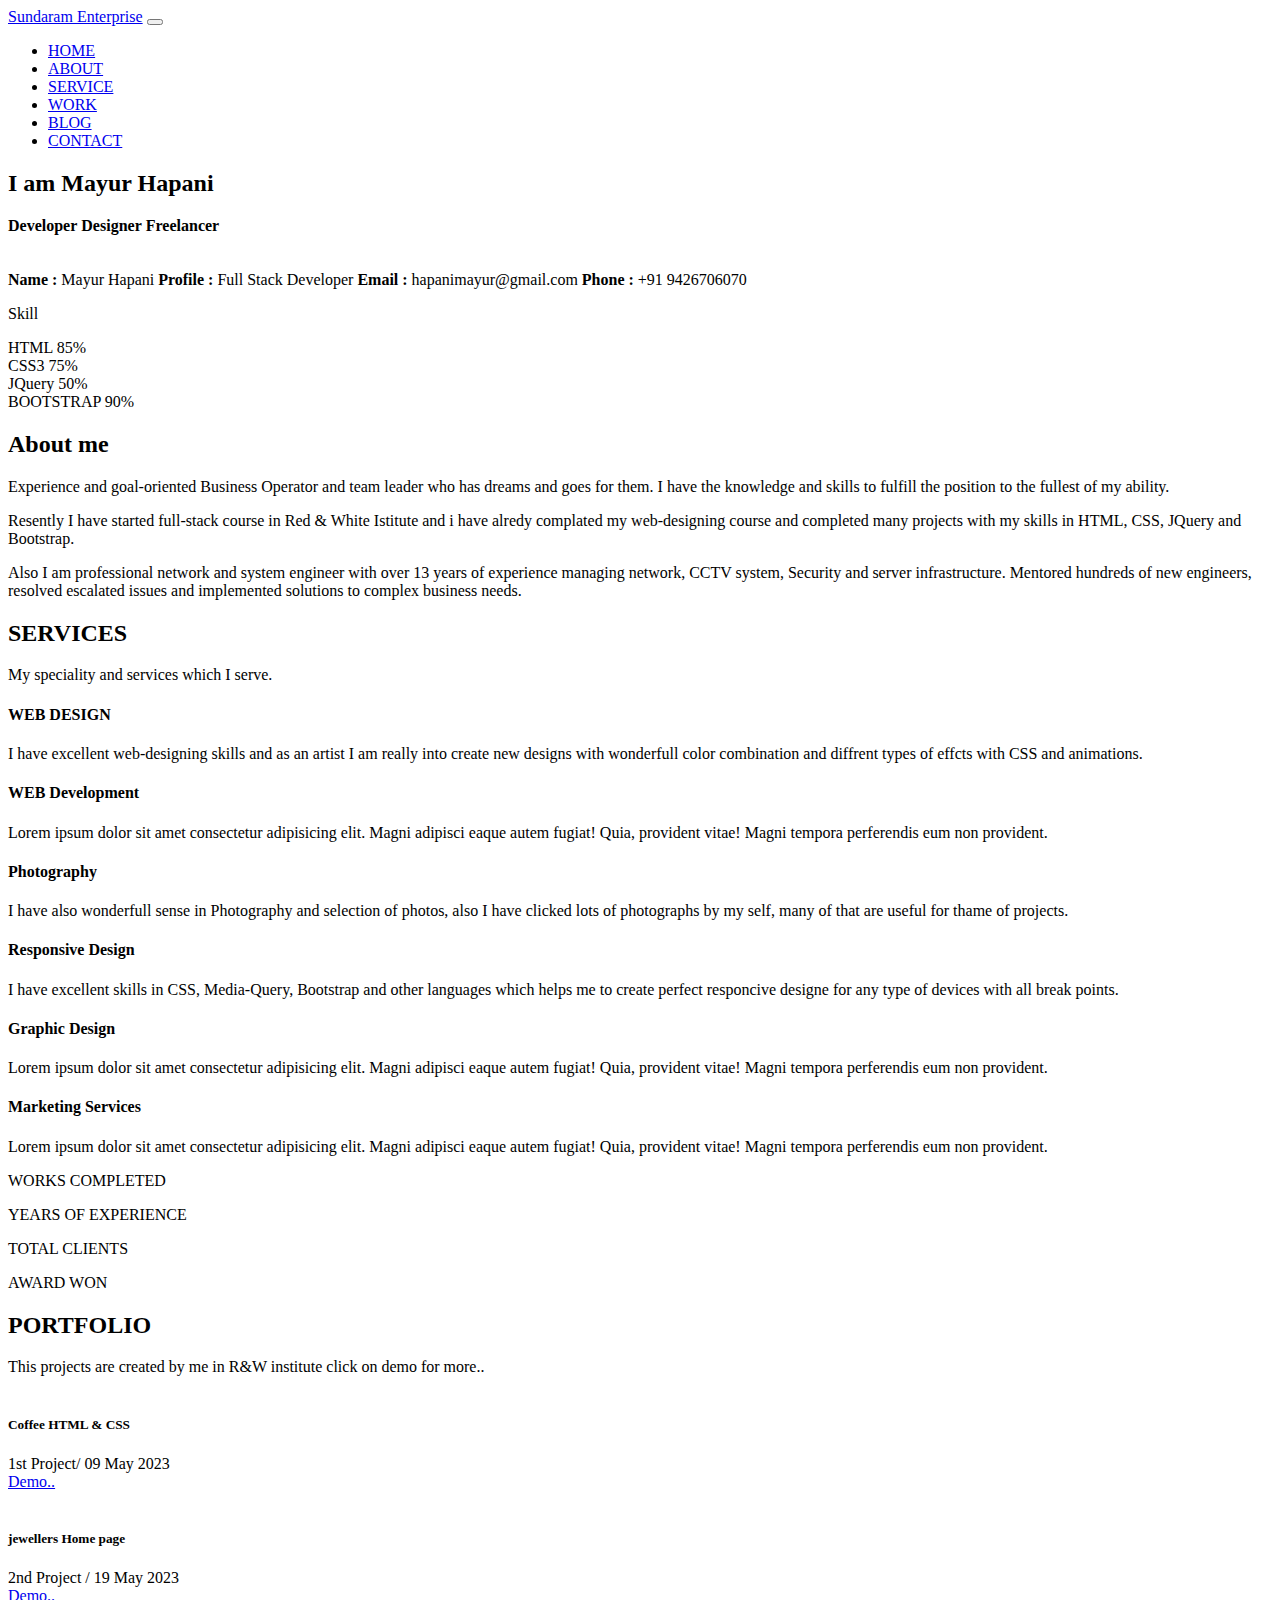
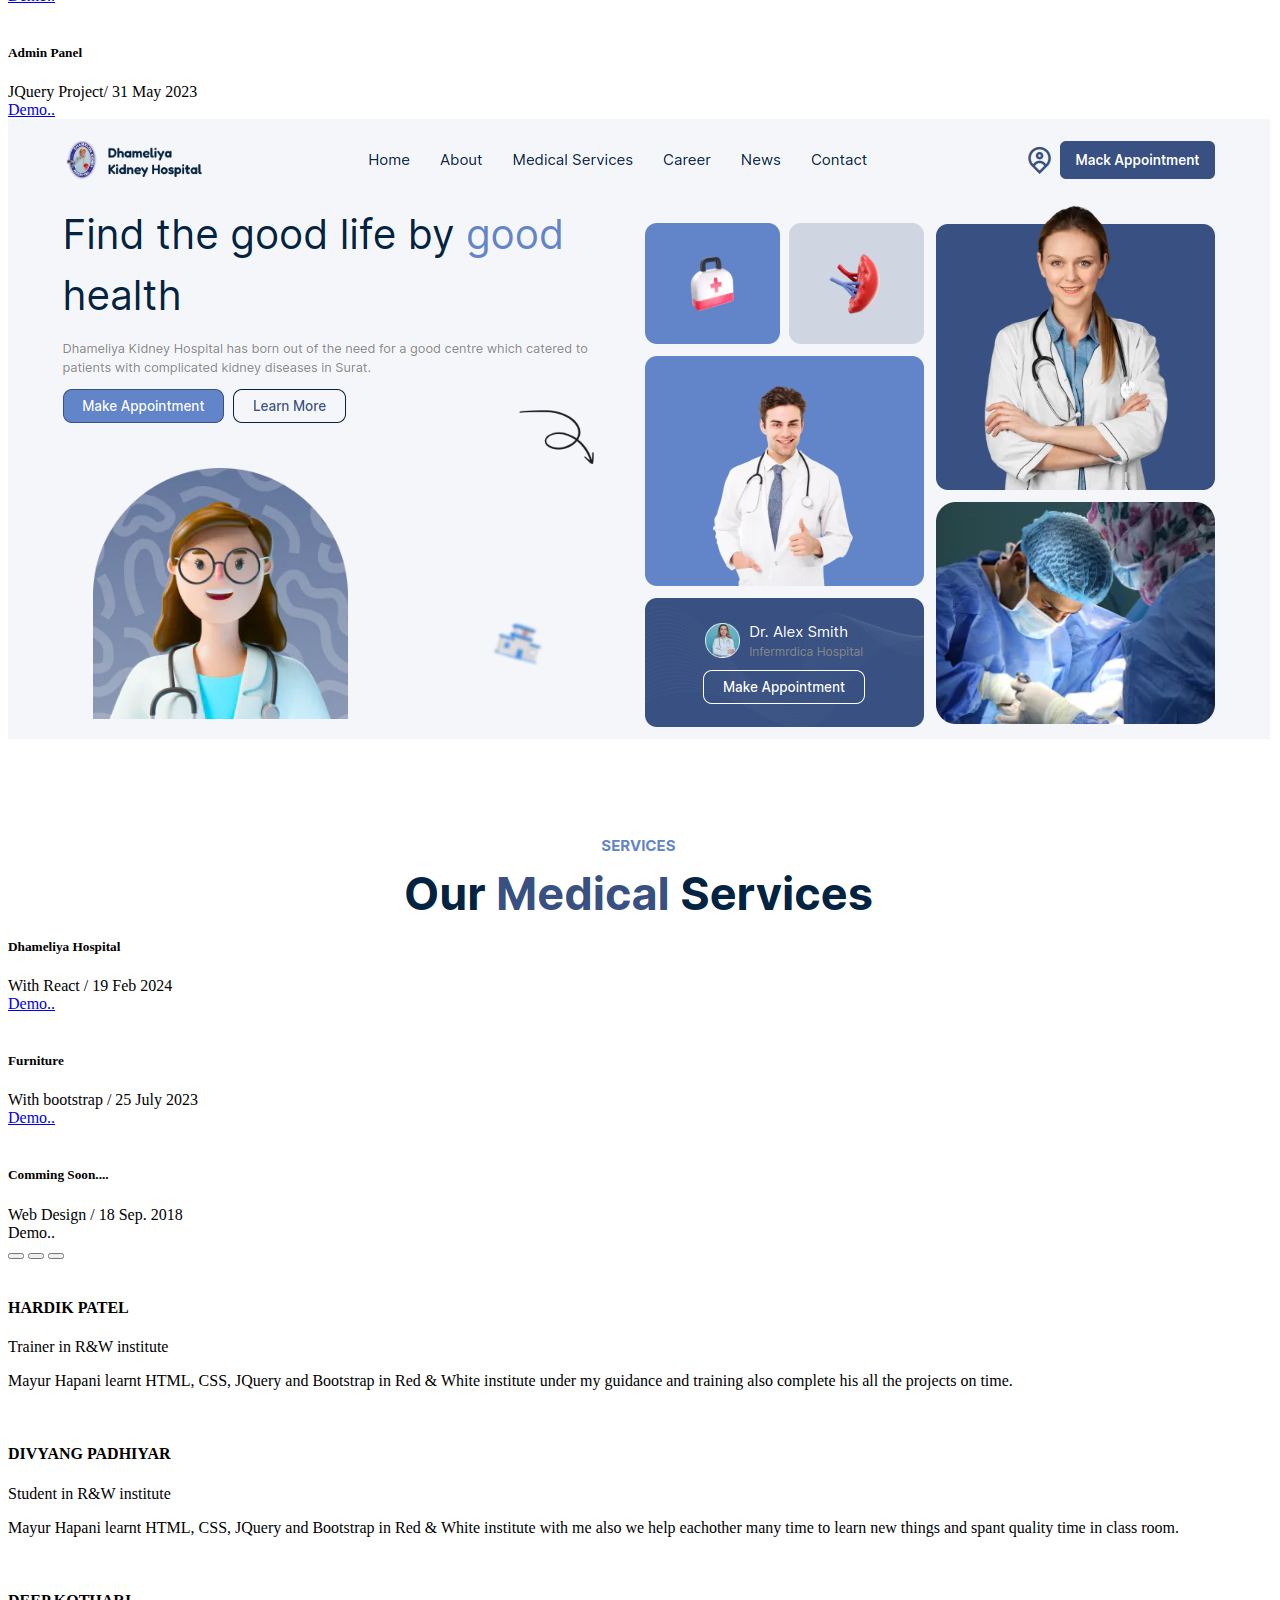
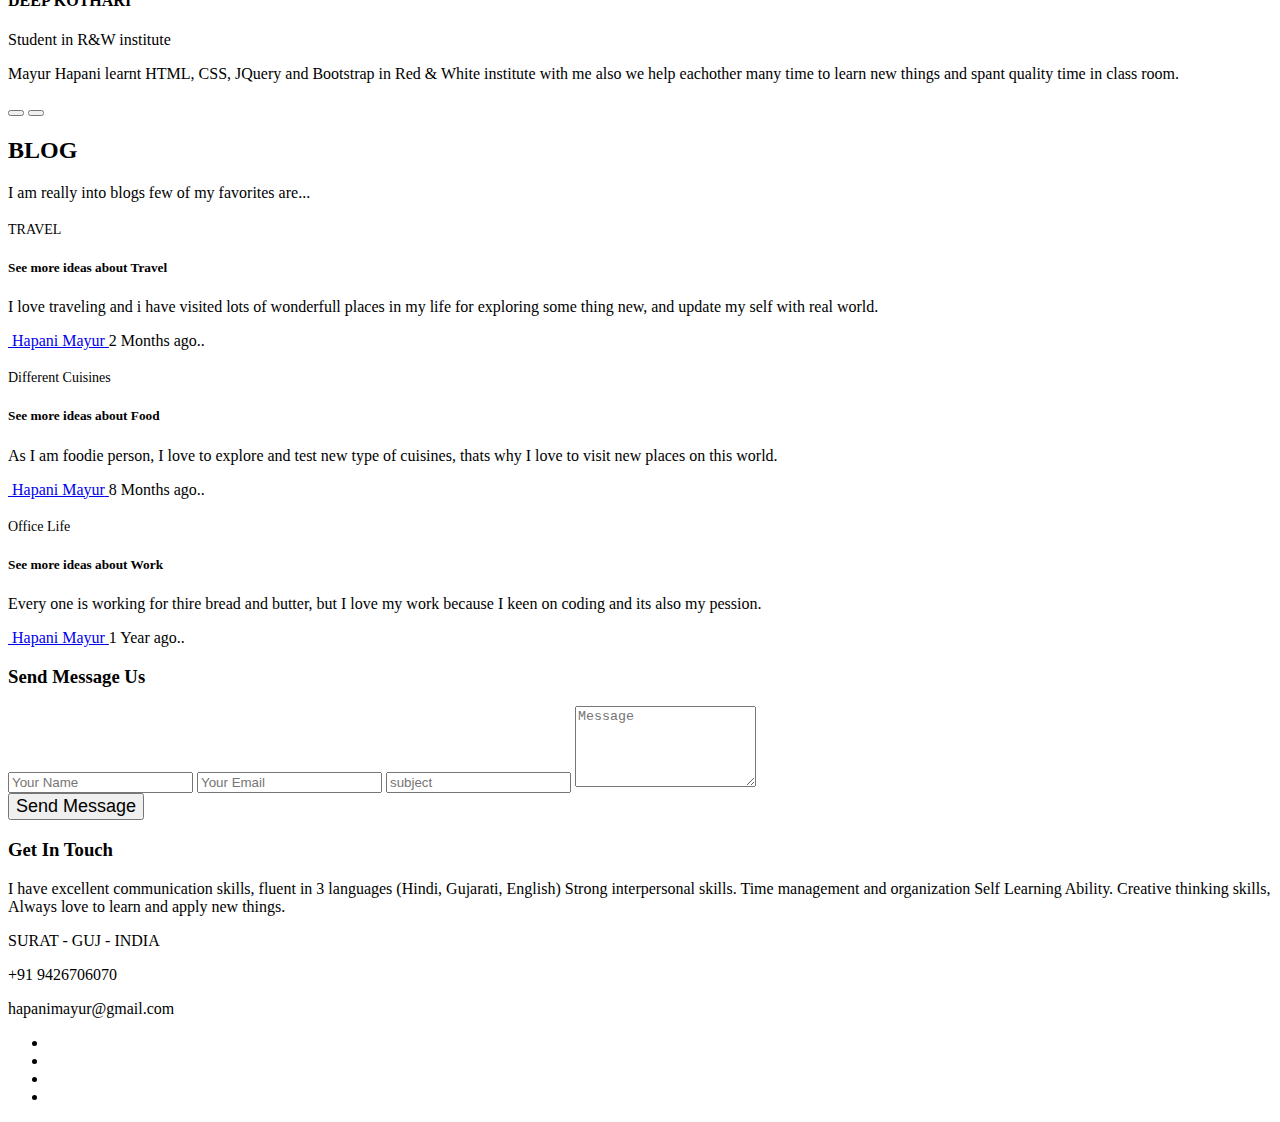
==== commit d6add9d3: "extra folder deleted and hospital project added" ====
--- a/index.html
+++ b/index.html
@@ -492,18 +492,24 @@
                 <div class="port-card-img-div">
                   <img
                     class="card-img card-img-top rounded-0 img-cursor"
-                    src="asset/img/portfolio.png"
+                    src="asset/img/dhameliya.png"
                     alt=""
                   />
                 </div>
                 <div class="card-body">
                   <div class="row">
                     <div class="col-auto">
-                      <h5>My portfolio</h5>
-                      <span class="color2">With bootstrap </span><span>/ 14 July 2023</span>
+                      <h5>Dhameliya Hospital</h5>
+                      <span class="color2">With React </span><span>/ 19 Feb 2024</span>
                     </div>
                     <div class="col-sm-5 d-flex justify-content-end align-center">
-                      <a target="_blank" class="btn btn-outline-primary fw-semibold" href="#"> Demo..</a>
+                      <a
+                        target="_blank"
+                        class="btn btn-outline-primary fw-semibold"
+                        href="https://vermillion-online.vercel.app/"
+                      >
+                        Demo..</a
+                      >
                     </div>
                   </div>
                 </div>
@@ -526,7 +532,7 @@
                     </div>
                     <div class="col-sm-5 d-flex justify-content-end align-center">
                       <a
-                      target="_blank"
+                        target="_blank"
                         class="btn btn-outline-primary fw-semibold"
                         href="https://mayurhapani.github.io/admin-panel/"
                       >
@@ -874,10 +880,10 @@
           );
         };
 
-        $("#number1").jQuerySimpleCounter({ end: 4, duration: 3000 });
+        $("#number1").jQuerySimpleCounter({ end: 9, duration: 3000 });
         $("#number2").jQuerySimpleCounter({ end: 2, duration: 3000 });
-        $("#number3").jQuerySimpleCounter({ end: 10, duration: 3000 });
-        $("#number4").jQuerySimpleCounter({ end: 8, duration: 2500 });
+        $("#number3").jQuerySimpleCounter({ end: 6, duration: 3000 });
+        $("#number4").jQuerySimpleCounter({ end: 2, duration: 2500 });
         // counter js end
 
         // scrall btn start
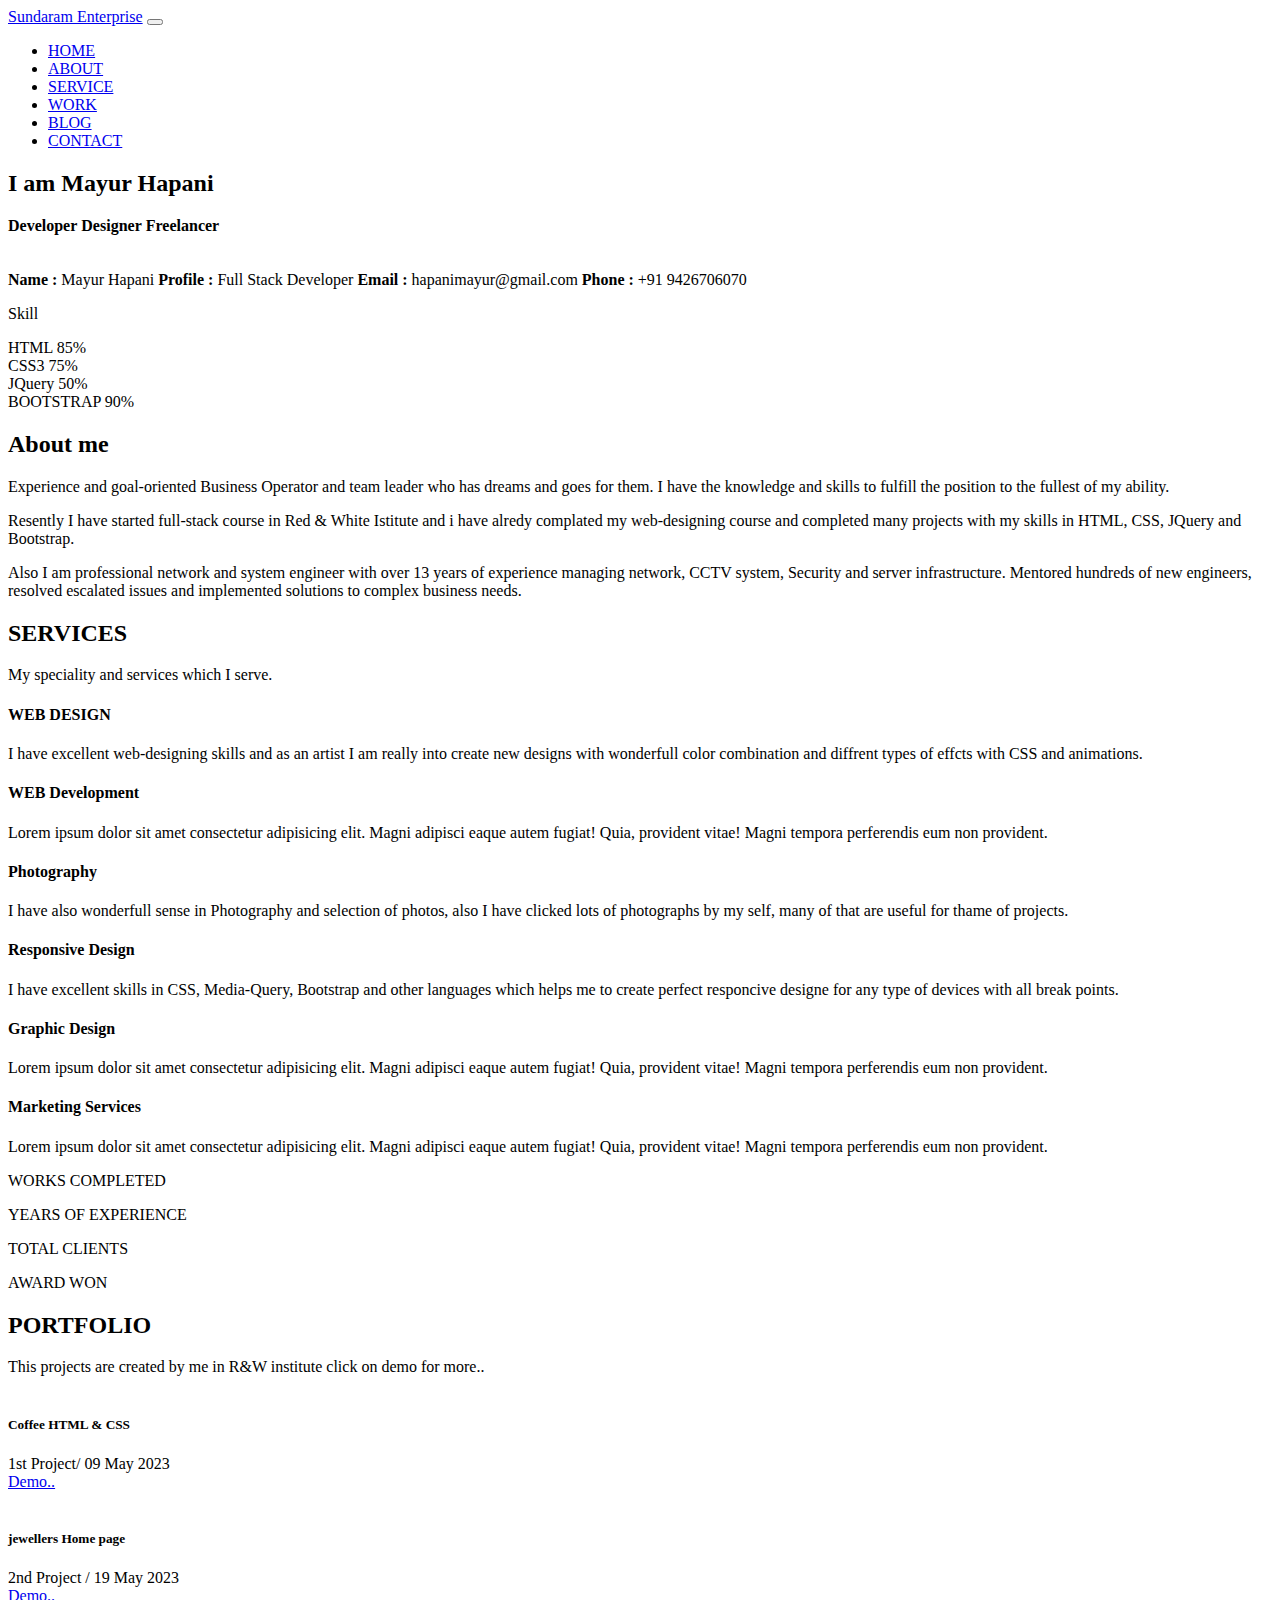
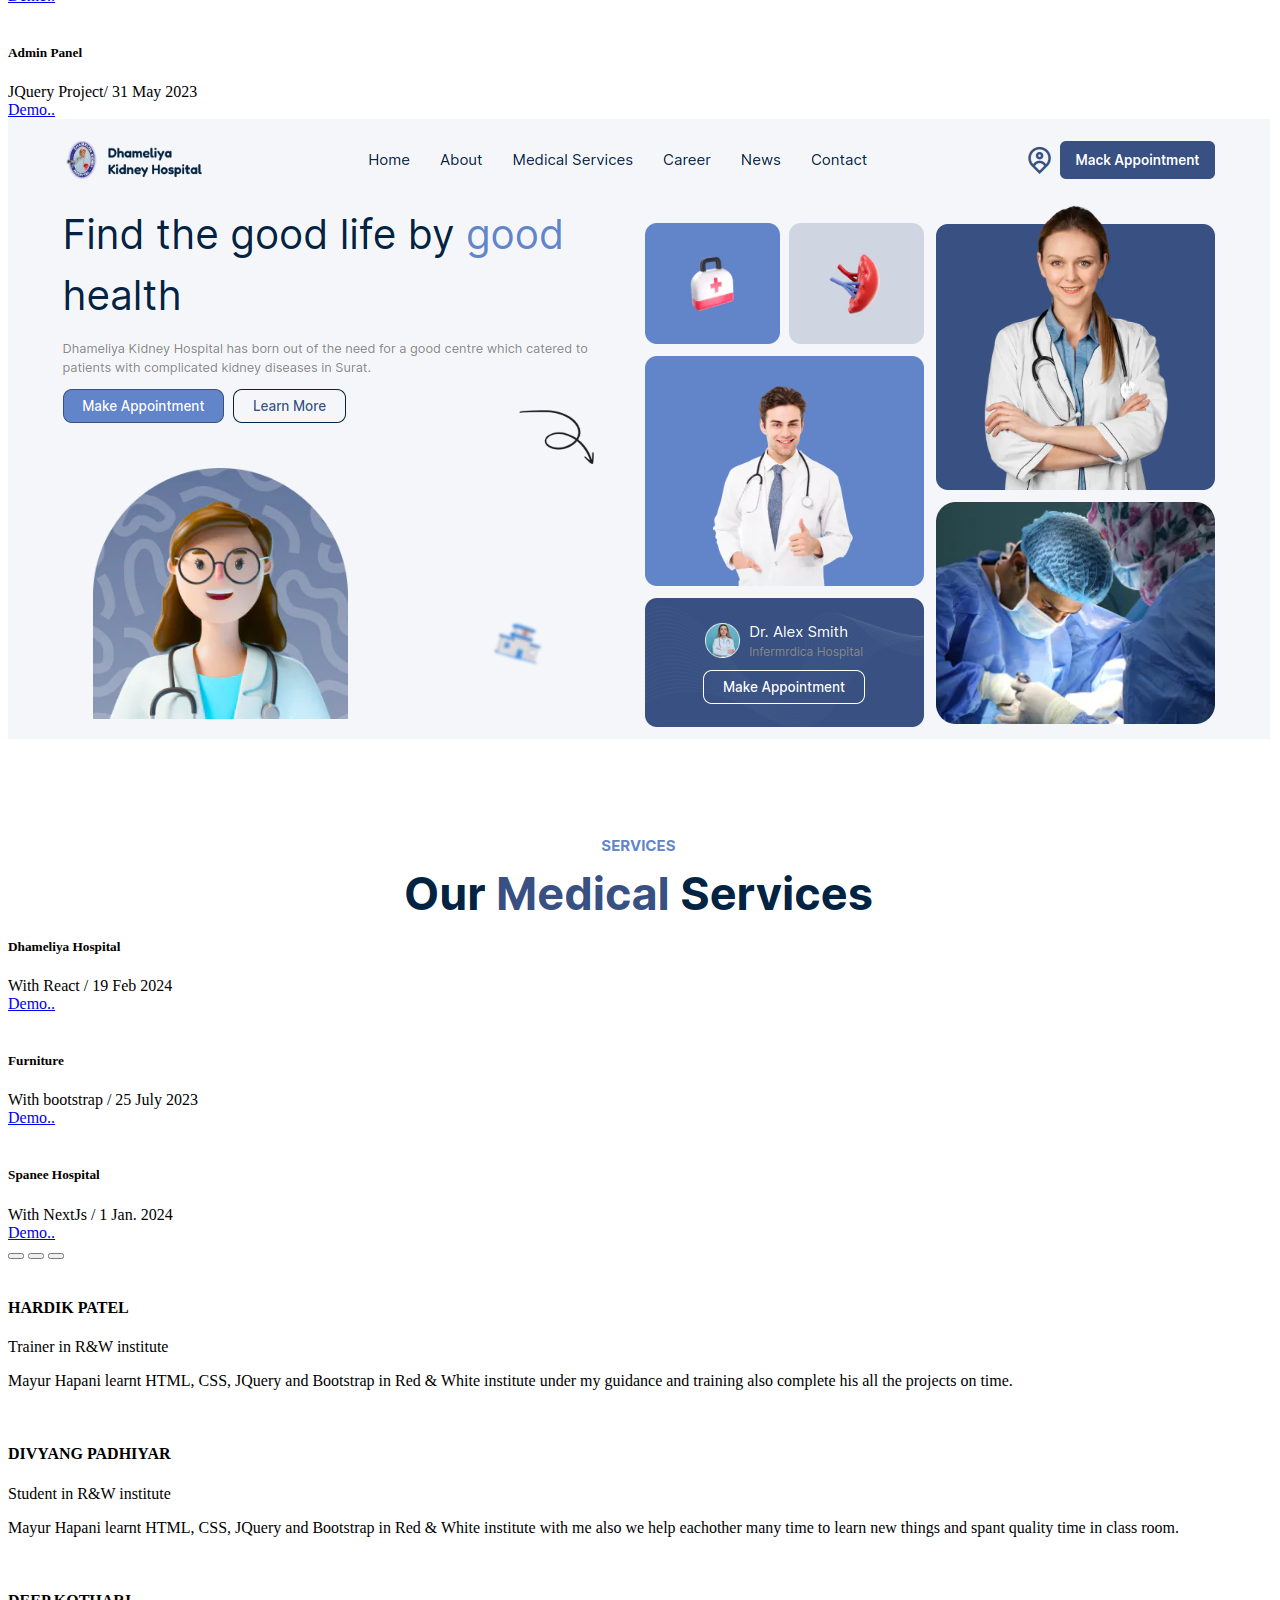
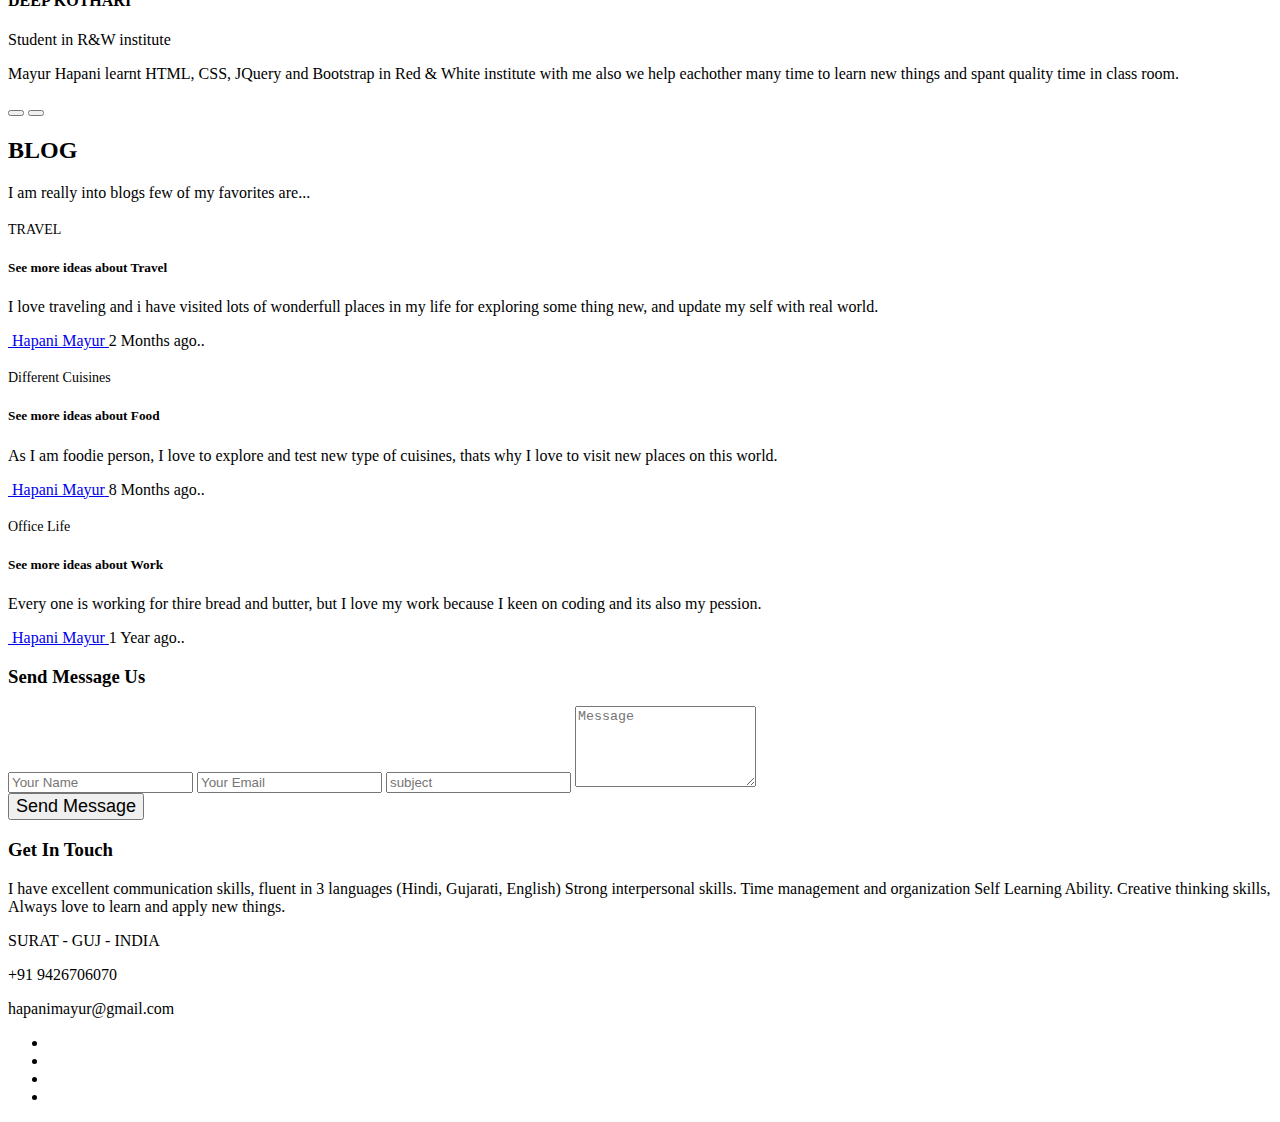
==== commit d0a93d29: "2nd project added" ====
--- a/index.html
+++ b/index.html
@@ -555,11 +555,16 @@
                 <div class="card-body">
                   <div class="row">
                     <div class="col-auto">
-                      <h5>Comming Soon....</h5>
-                      <span class="color2">Web Design </span><span>/ 18 Sep. 2018</span>
+                      <h5>Spanee Hospital</h5>
+                      <span class="color2">With NextJs </span><span>/ 1 Jan. 2024</span>
                     </div>
                     <div class="col-sm-5 d-flex justify-content-end align-center">
-                      <a target="_blank" class="btn btn-outline-primary fw-semibold">Demo..</a>
+                      <a
+                        target="_blank"
+                        href="https://tech-x-next-theta.vercel.app/"
+                        class="btn btn-outline-primary fw-semibold"
+                        >Demo..</a
+                      >
                     </div>
                   </div>
                 </div>
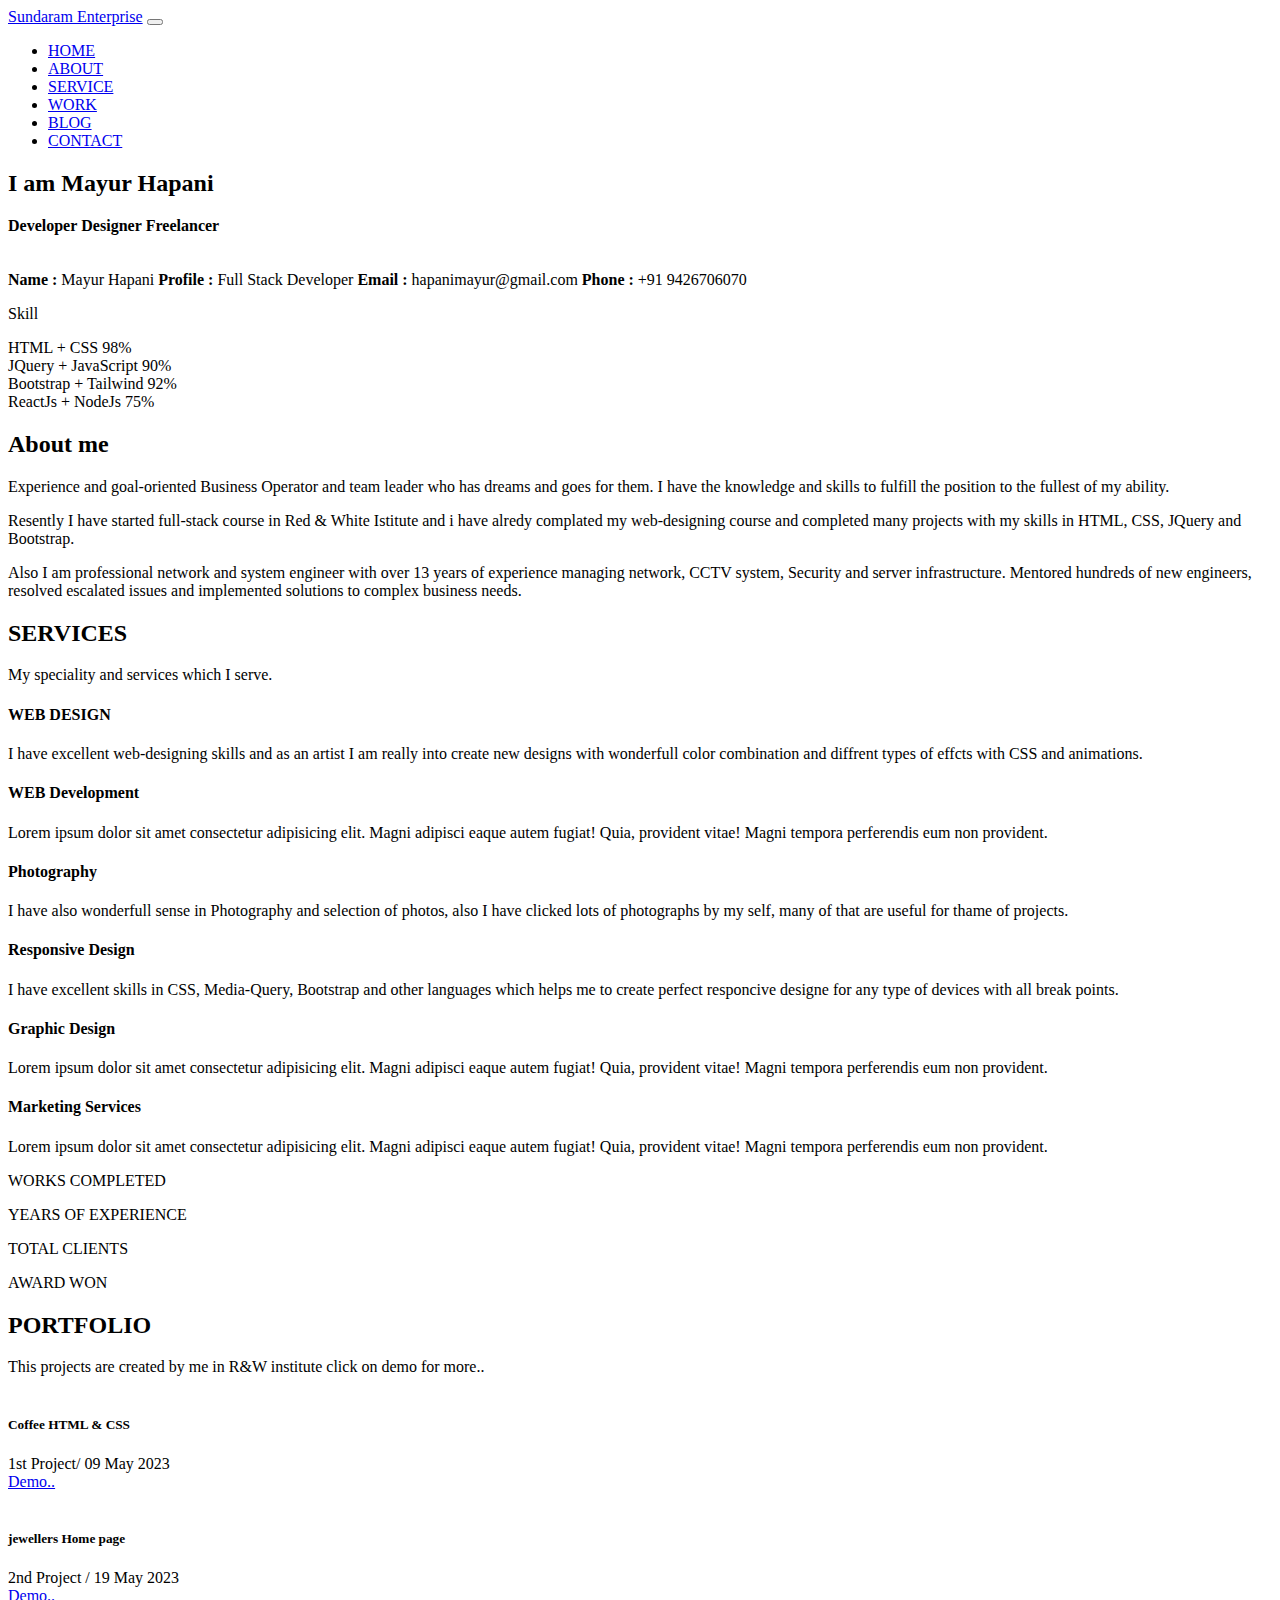
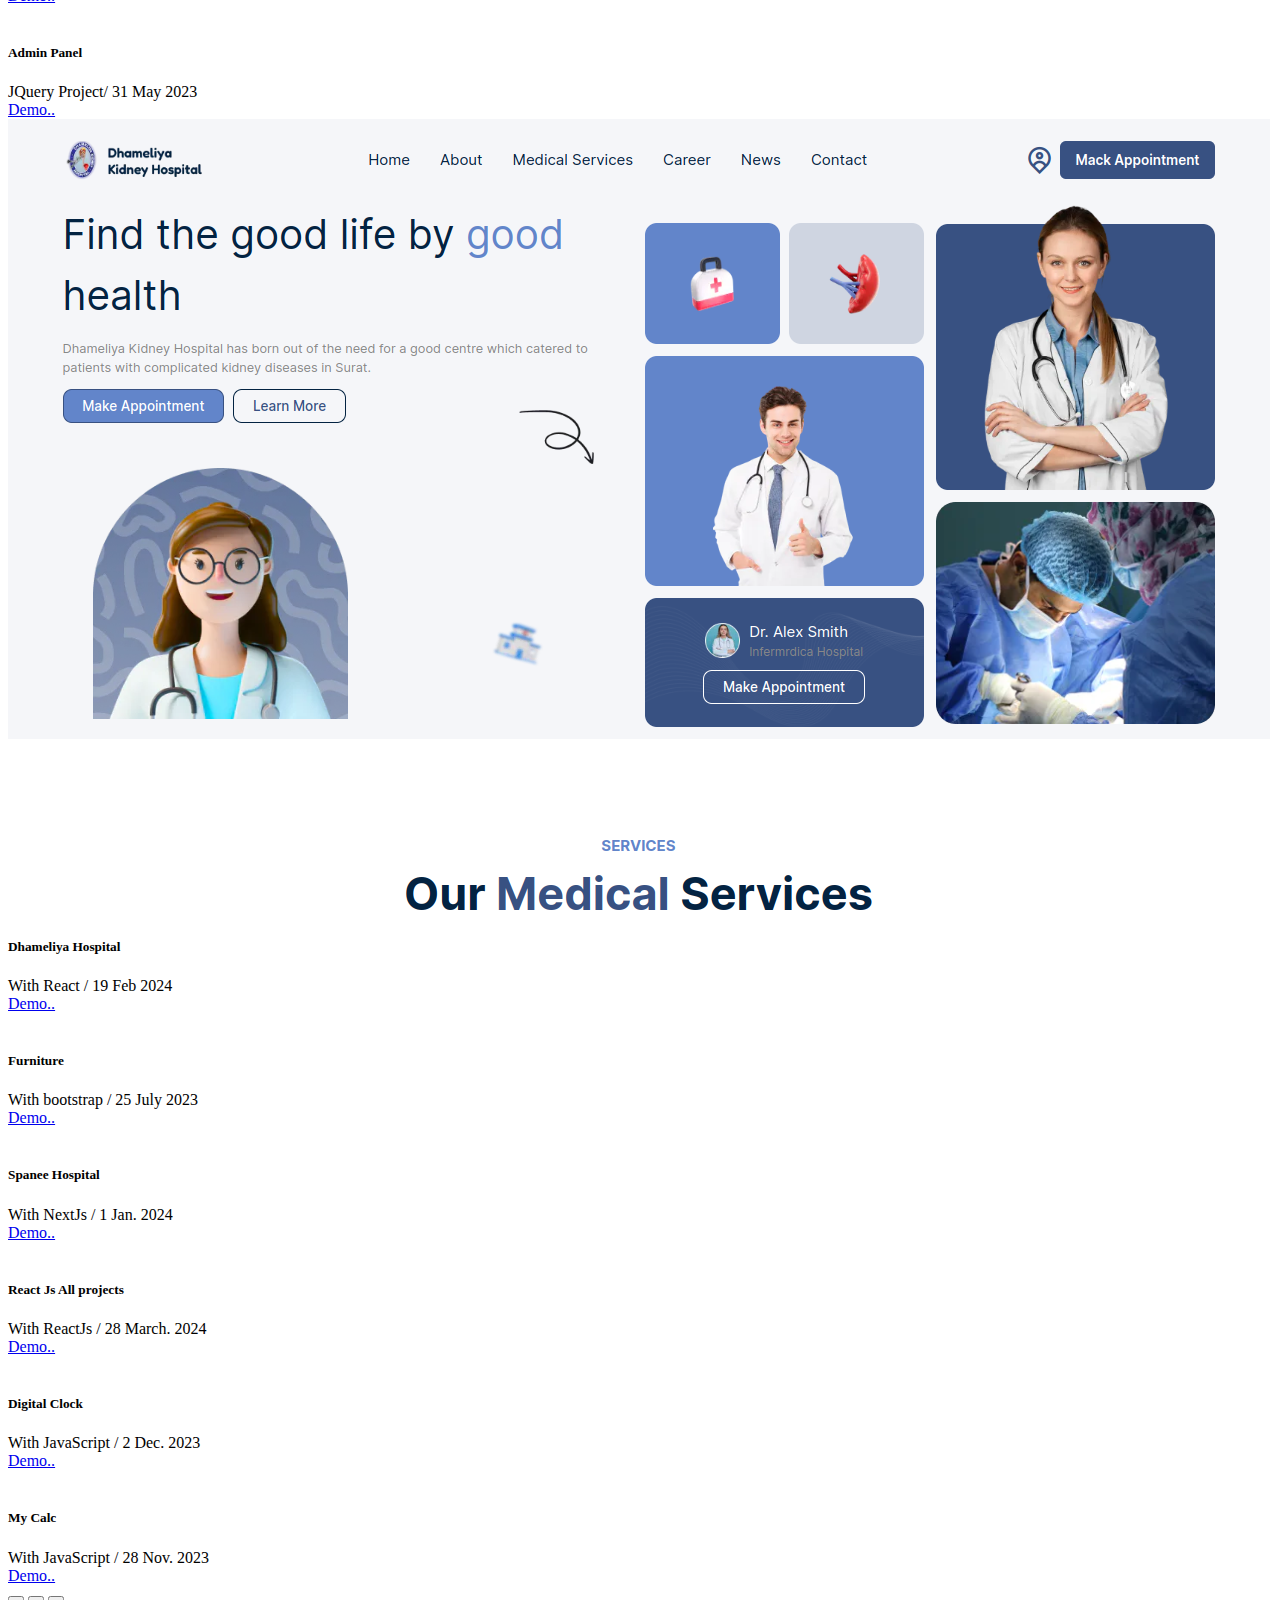
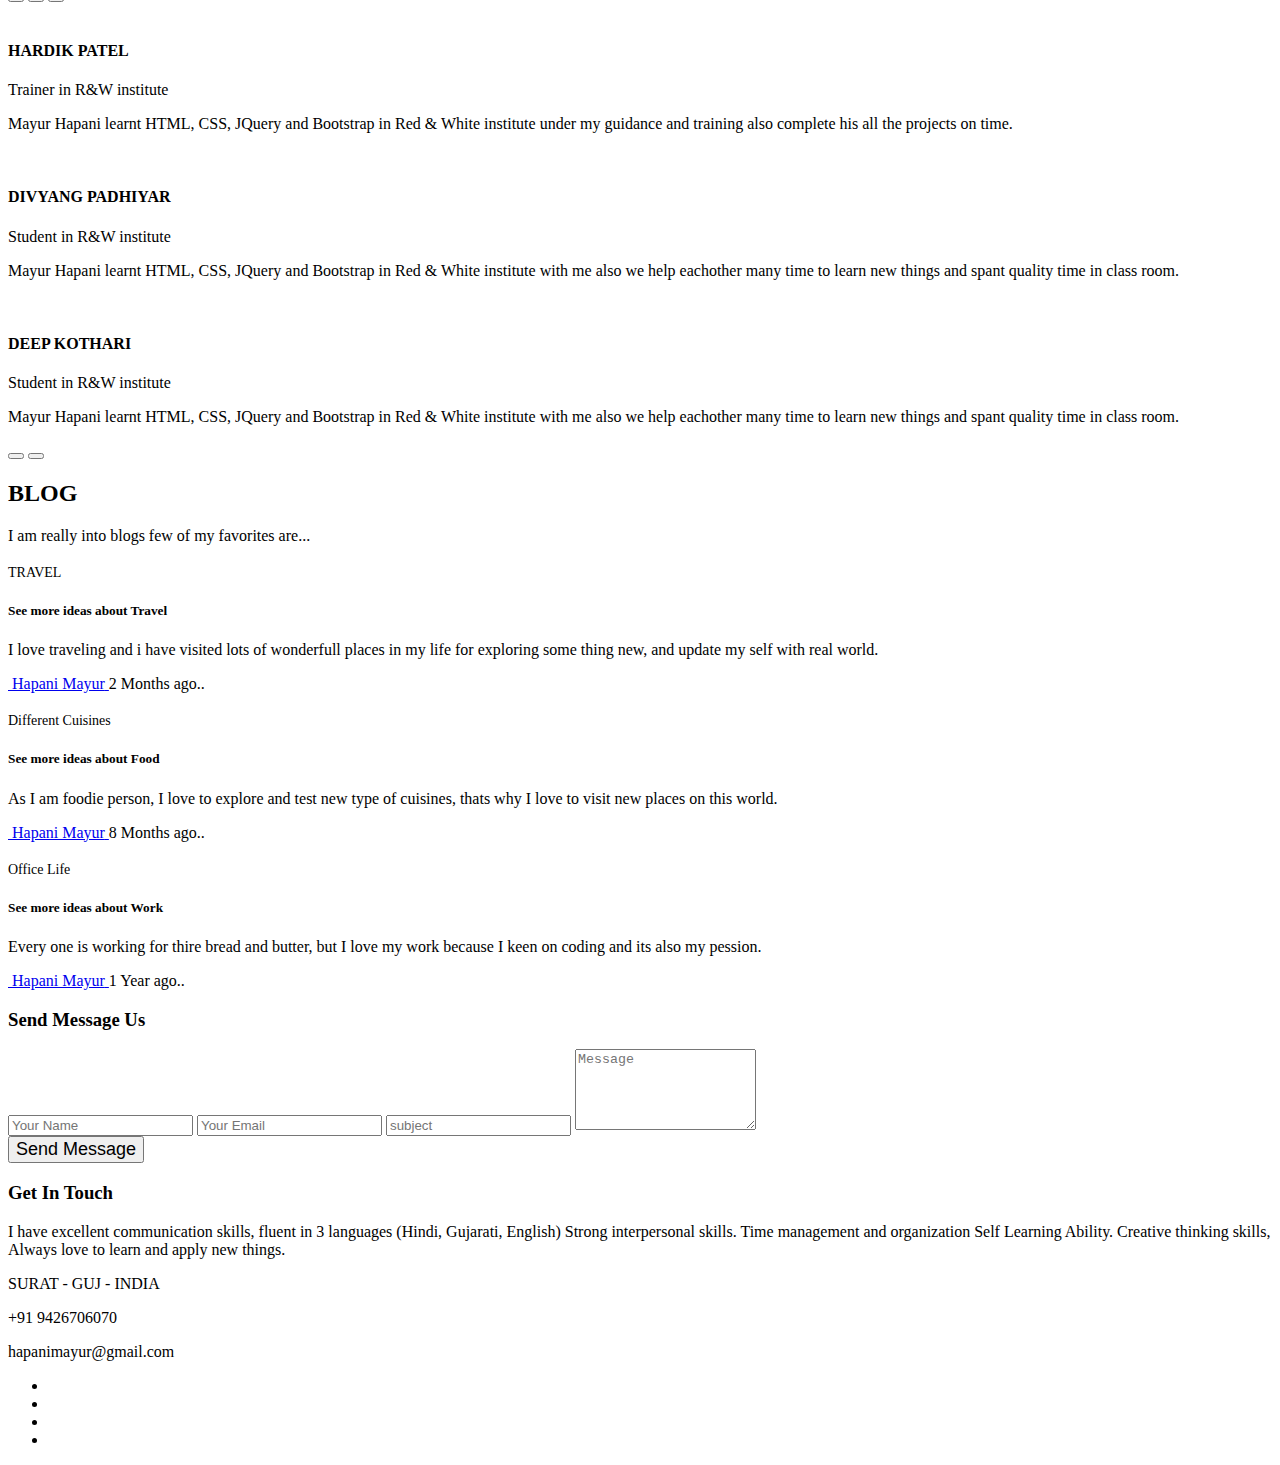
==== commit 9b75250a: "div width (col class ) changed in card" ====
--- a/index.html
+++ b/index.html
@@ -148,46 +148,46 @@
                     <div class="col-12">
                       <div class="my-skill">
                         <p class="fw-bold pt-4 fs-5 mb-0 mt-2 mt-sm-0">Skill</p>
-                        <span class="fs-6">HTML 85%</span>
+                        <span class="fs-6">HTML + CSS 98%</span>
                         <div class="progress">
                           <div
                             class="progress-bar"
                             role="progressbar"
-                            style="width: 85%"
-                            aria-valuenow="85"
+                            style="width: 98%"
+                            aria-valuenow="98"
                             aria-valuemin="0"
                             aria-valuemax="100"
                           ></div>
                         </div>
-                        <span class="fs-6">CSS3 75%</span>
+                        <span class="fs-6">JQuery + JavaScript 90%</span>
+                        <div class="progress">
+                          <div
+                            class="progress-bar"
+                            role="progressbar"
+                            style="width: 90%"
+                            aria-valuenow="90"
+                            aria-valuemin="0"
+                            aria-valuemax="100"
+                          ></div>
+                        </div>
+                        <span class="fs-6">Bootstrap + Tailwind 92%</span>
+                        <div class="progress">
+                          <div
+                            class="progress-bar"
+                            role="progressbar"
+                            style="width: 92%"
+                            aria-valuenow="92"
+                            aria-valuemin="0"
+                            aria-valuemax="100"
+                          ></div>
+                        </div>
+                        <span class="fs-6">ReactJs + NodeJs 75%</span>
                         <div class="progress">
                           <div
                             class="progress-bar"
                             role="progressbar"
                             style="width: 75%"
                             aria-valuenow="75"
-                            aria-valuemin="0"
-                            aria-valuemax="100"
-                          ></div>
-                        </div>
-                        <span class="fs-6">JQuery 50%</span>
-                        <div class="progress">
-                          <div
-                            class="progress-bar"
-                            role="progressbar"
-                            style="width: 50%"
-                            aria-valuenow="50"
-                            aria-valuemin="0"
-                            aria-valuemax="100"
-                          ></div>
-                        </div>
-                        <span class="fs-6">BOOTSTRAP 90%</span>
-                        <div class="progress">
-                          <div
-                            class="progress-bar"
-                            role="progressbar"
-                            style="width: 90%"
-                            aria-valuenow="90"
                             aria-valuemin="0"
                             aria-valuemax="100"
                           ></div>
@@ -418,14 +418,16 @@
                       <h5>Coffee HTML & CSS</h5>
                       <span class="color2">1st Project</span><span>/ 09 May 2023</span>
                     </div>
-                    <div class="col-sm-5 d-flex justify-content-end align-center">
-                      <a
-                        target="_blank"
-                        class="btn btn-outline-primary fw-semibold"
-                        href="https://mayurhapani.github.io/coffee/"
-                      >
-                        Demo..</a
-                      >
+                    <div class="col-auto">
+                      <div class="d-flex justify-content-end align-center">
+                        <a
+                          target="_blank"
+                          class="btn btn-outline-primary fw-semibold"
+                          href="https://mayurhapani.github.io/coffee/"
+                        >
+                          Demo..</a
+                        >
+                      </div>
                     </div>
                   </div>
                 </div>
@@ -446,14 +448,16 @@
                       <h5>jewellers Home page</h5>
                       <span class="color2">2nd Project </span><span>/ 19 May 2023</span>
                     </div>
-                    <div class="col-sm-5 d-flex justify-content-end align-center">
-                      <a
-                        target="_blank"
-                        class="btn btn-outline-primary fw-semibold"
-                        href="https://mayurhapani.github.io/jw/"
-                      >
-                        Demo..</a
-                      >
+                    <div class="col-auto">
+                      <div class="d-flex justify-content-end align-center">
+                        <a
+                          target="_blank"
+                          class="btn btn-outline-primary fw-semibold"
+                          href="https://mayurhapani.github.io/jw/"
+                        >
+                          Demo..</a
+                        >
+                      </div>
                     </div>
                   </div>
                 </div>
@@ -474,14 +478,16 @@
                       <h5>Admin Panel</h5>
                       <span class="color2">JQuery Project</span><span>/ 31 May 2023</span>
                     </div>
-                    <div class="col-sm-5 d-flex justify-content-end align-center">
-                      <a
-                        target="_blank"
-                        class="btn btn-outline-primary fw-semibold"
-                        href="https://mayurhapani.github.io/admin-panel/"
-                      >
-                        Demo..</a
-                      >
+                    <div class="col-auto">
+                      <div class="d-flex justify-content-end align-center">
+                        <a
+                          target="_blank"
+                          class="btn btn-outline-primary fw-semibold"
+                          href="https://mayurhapani.github.io/admin-panel/"
+                        >
+                          Demo..</a
+                        >
+                      </div>
                     </div>
                   </div>
                 </div>
@@ -502,14 +508,16 @@
                       <h5>Dhameliya Hospital</h5>
                       <span class="color2">With React </span><span>/ 19 Feb 2024</span>
                     </div>
-                    <div class="col-sm-5 d-flex justify-content-end align-center">
-                      <a
-                        target="_blank"
-                        class="btn btn-outline-primary fw-semibold"
-                        href="https://vermillion-online.vercel.app/"
-                      >
-                        Demo..</a
-                      >
+                    <div class="col-auto">
+                      <div class="d-flex justify-content-end align-center">
+                        <a
+                          target="_blank"
+                          class="btn btn-outline-primary fw-semibold"
+                          href="https://vermillion-online.vercel.app/"
+                        >
+                          Demo..</a
+                        >
+                      </div>
                     </div>
                   </div>
                 </div>
@@ -530,14 +538,16 @@
                       <h5>Furniture</h5>
                       <span class="color2">With bootstrap </span><span>/ 25 July 2023</span>
                     </div>
-                    <div class="col-sm-5 d-flex justify-content-end align-center">
-                      <a
-                        target="_blank"
-                        class="btn btn-outline-primary fw-semibold"
-                        href="https://mayurhapani.github.io/admin-panel/"
-                      >
-                        Demo..</a
-                      >
+                    <div class="col-auto">
+                      <div class="d-flex justify-content-end align-center">
+                        <a
+                          target="_blank"
+                          class="btn btn-outline-primary fw-semibold"
+                          href="https://mayurhapani.github.io/admin-panel/"
+                        >
+                          Demo..</a
+                        >
+                      </div>
                     </div>
                   </div>
                 </div>
@@ -548,7 +558,7 @@
                 <div class="port-card-img-div">
                   <img
                     class="card-img card-img-top rounded-0 img-cursor"
-                    src="asset/img/work-6.jpg"
+                    src="asset/img/spanee hospital.png"
                     alt=""
                   />
                 </div>
@@ -558,13 +568,102 @@
                       <h5>Spanee Hospital</h5>
                       <span class="color2">With NextJs </span><span>/ 1 Jan. 2024</span>
                     </div>
-                    <div class="col-sm-5 d-flex justify-content-end align-center">
-                      <a
-                        target="_blank"
-                        href="https://tech-x-next-theta.vercel.app/"
-                        class="btn btn-outline-primary fw-semibold"
-                        >Demo..</a
-                      >
+                    <div class="col-auto">
+                      <div class="d-flex justify-content-end align-center">
+                        <a
+                          target="_blank"
+                          href="https://tech-x-next-theta.vercel.app/"
+                          class="btn btn-outline-primary fw-semibold"
+                          >Demo..</a
+                        >
+                      </div>
+                    </div>
+                  </div>
+                </div>
+              </div>
+            </div>
+            <div class="col-lg-6 col-xl-4">
+              <div class="port-card card bg-light rounded-0 border-0 shadow mb-5">
+                <div class="port-card-img-div">
+                  <img
+                    class="card-img card-img-top rounded-0 img-cursor"
+                    src="asset/img/reactprojects.png"
+                    alt=""
+                  />
+                </div>
+                <div class="card-body">
+                  <div class="row">
+                    <div class="col-auto">
+                      <h5>React Js All projects</h5>
+                      <span class="color2">With ReactJs </span><span>/ 28 March. 2024</span>
+                    </div>
+                    <div class="col-auto">
+                      <div class="d-flex justify-content-end align-center">
+                        <a
+                          target="_blank"
+                          href="https://reactprotailwind.vercel.app/"
+                          class="btn btn-outline-primary fw-semibold"
+                          >Demo..</a
+                        >
+                      </div>
+                    </div>
+                  </div>
+                </div>
+              </div>
+            </div>
+            <div class="col-lg-6 col-xl-4">
+              <div class="port-card card bg-light rounded-0 border-0 shadow mb-5">
+                <div class="port-card-img-div">
+                  <img
+                    class="card-img card-img-top rounded-0 img-cursor"
+                    src="asset/img/Clock.png"
+                    alt=""
+                  />
+                </div>
+                <div class="card-body">
+                  <div class="row">
+                    <div class="col-auto">
+                      <h5>Digital Clock</h5>
+                      <span class="color2">With JavaScript </span><span>/ 2 Dec. 2023</span>
+                    </div>
+                    <div class="col-auto">
+                      <div class="d-flex justify-content-end align-center">
+                        <a
+                          target="_blank"
+                          href="https://mayurhapani.github.io/JavaScript-Clock/"
+                          class="btn btn-outline-primary fw-semibold"
+                          >Demo..</a
+                        >
+                      </div>
+                    </div>
+                  </div>
+                </div>
+              </div>
+            </div>
+            <div class="col-lg-6 col-xl-4">
+              <div class="port-card card bg-light rounded-0 border-0 shadow mb-5">
+                <div class="port-card-img-div">
+                  <img
+                    class="card-img card-img-top rounded-0 img-cursor"
+                    src="asset/img/MyCalc.png"
+                    alt=""
+                  />
+                </div>
+                <div class="card-body">
+                  <div class="row">
+                    <div class="col-auto">
+                      <h5>My Calc</h5>
+                      <span class="color2">With JavaScript </span><span>/ 28 Nov. 2023</span>
+                    </div>
+                    <div class="col-auto">
+                      <div class="d-flex justify-content-end align-center">
+                        <a
+                          target="_blank"
+                          href="https://mayurhapani.github.io/MyCalc/"
+                          class="btn btn-outline-primary fw-semibold"
+                          >Demo..</a
+                        >
+                      </div>
                     </div>
                   </div>
                 </div>
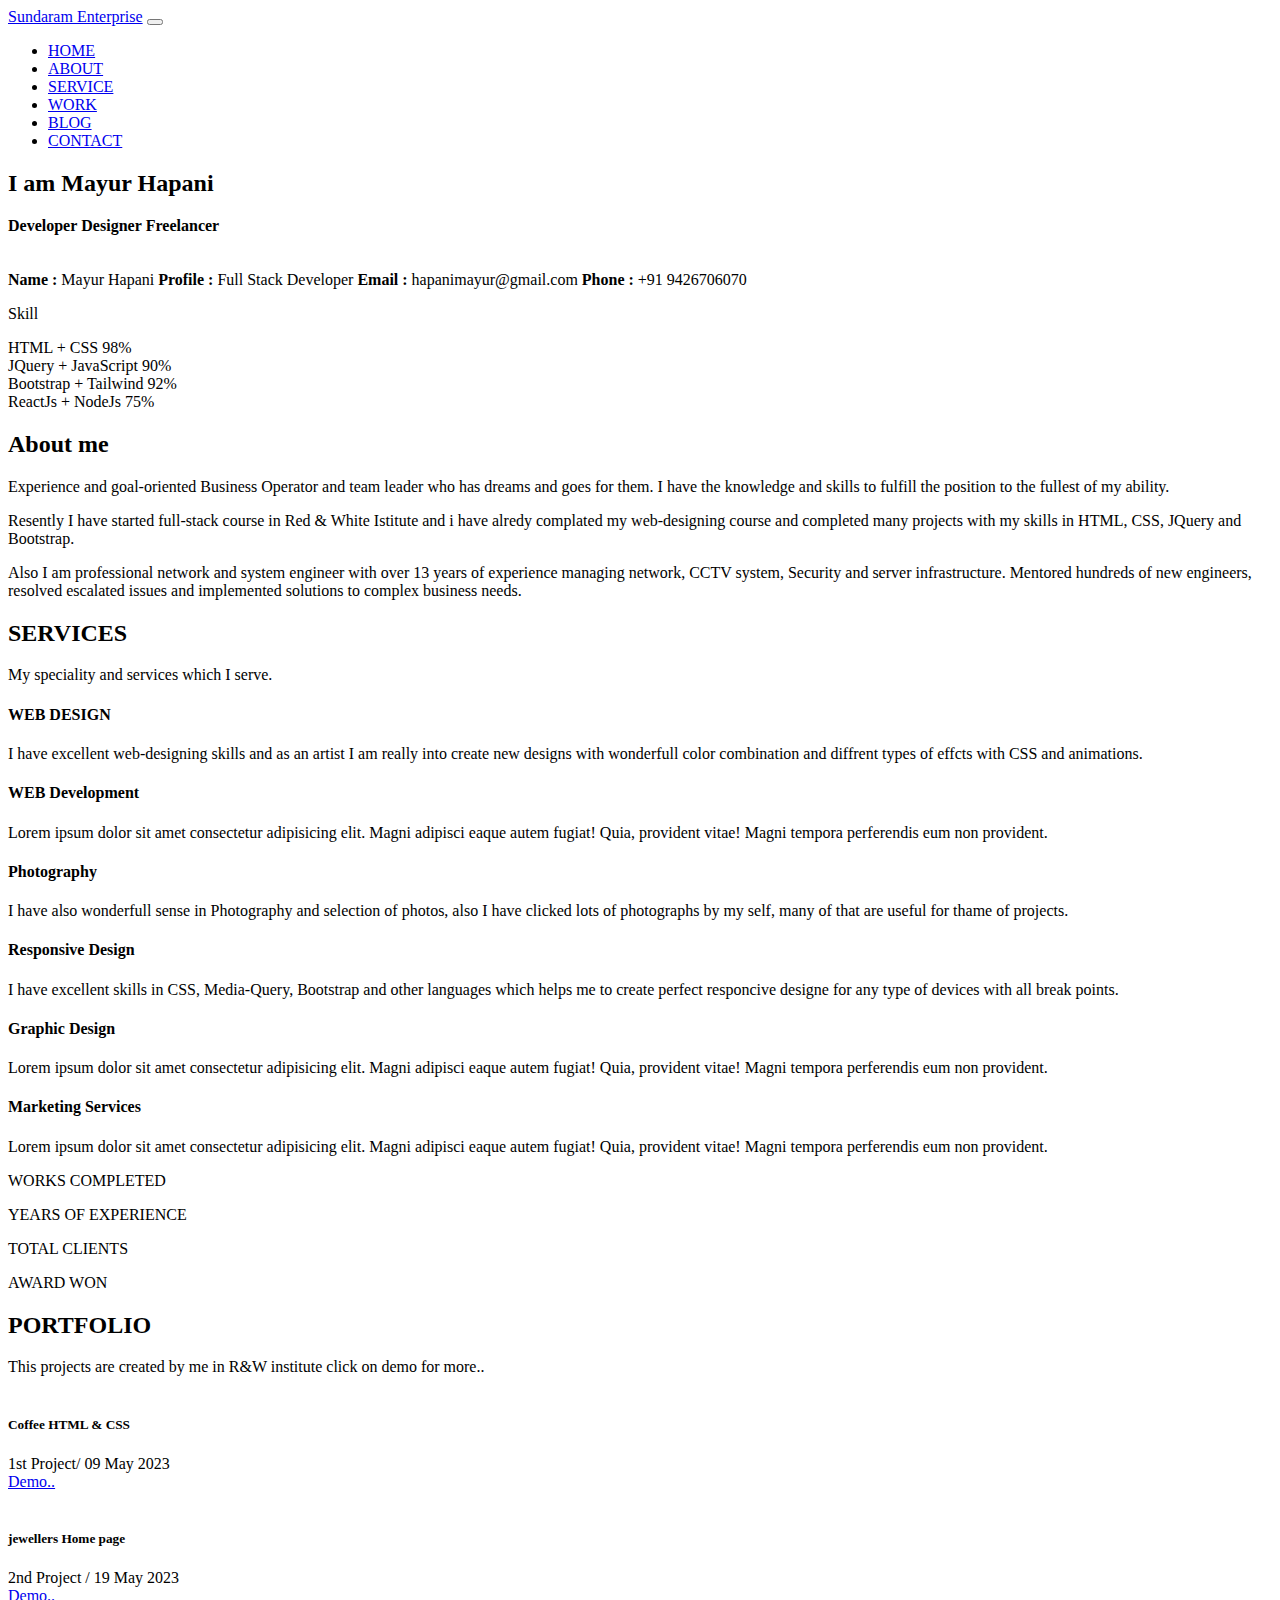
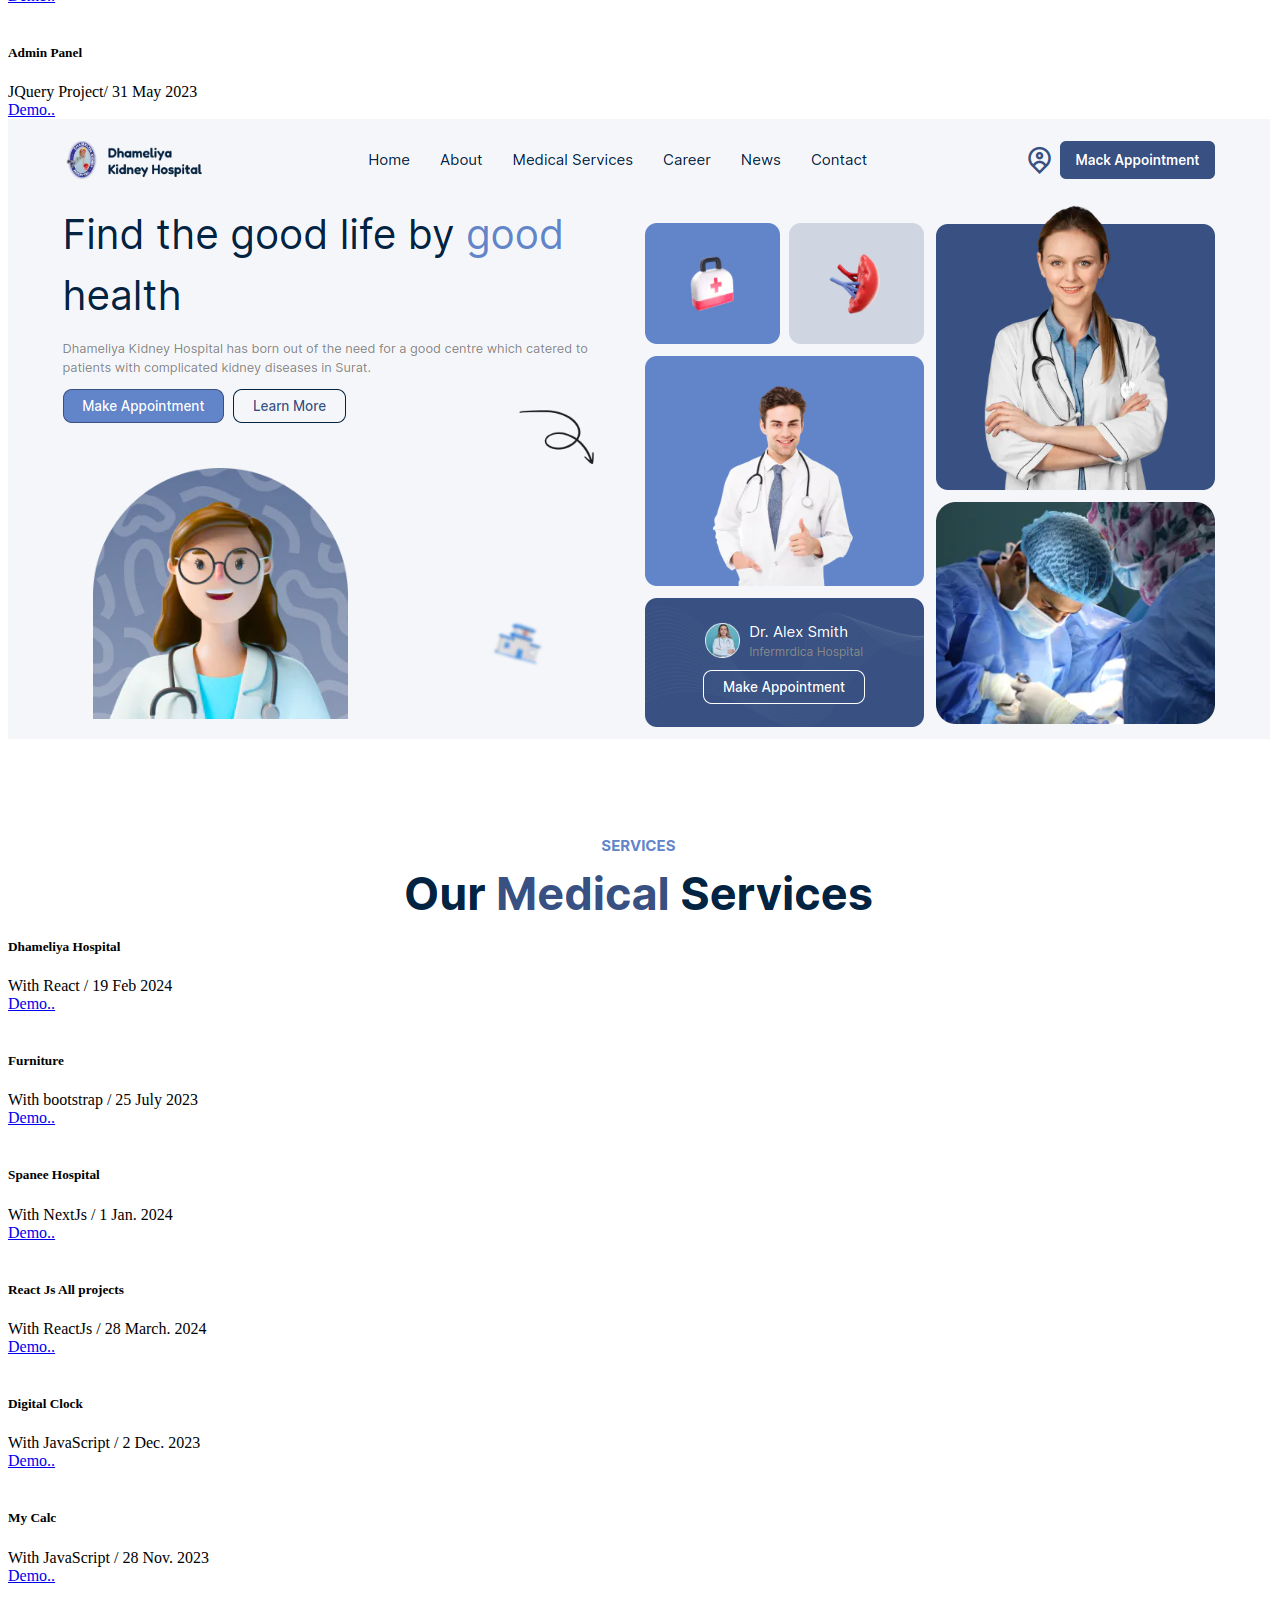
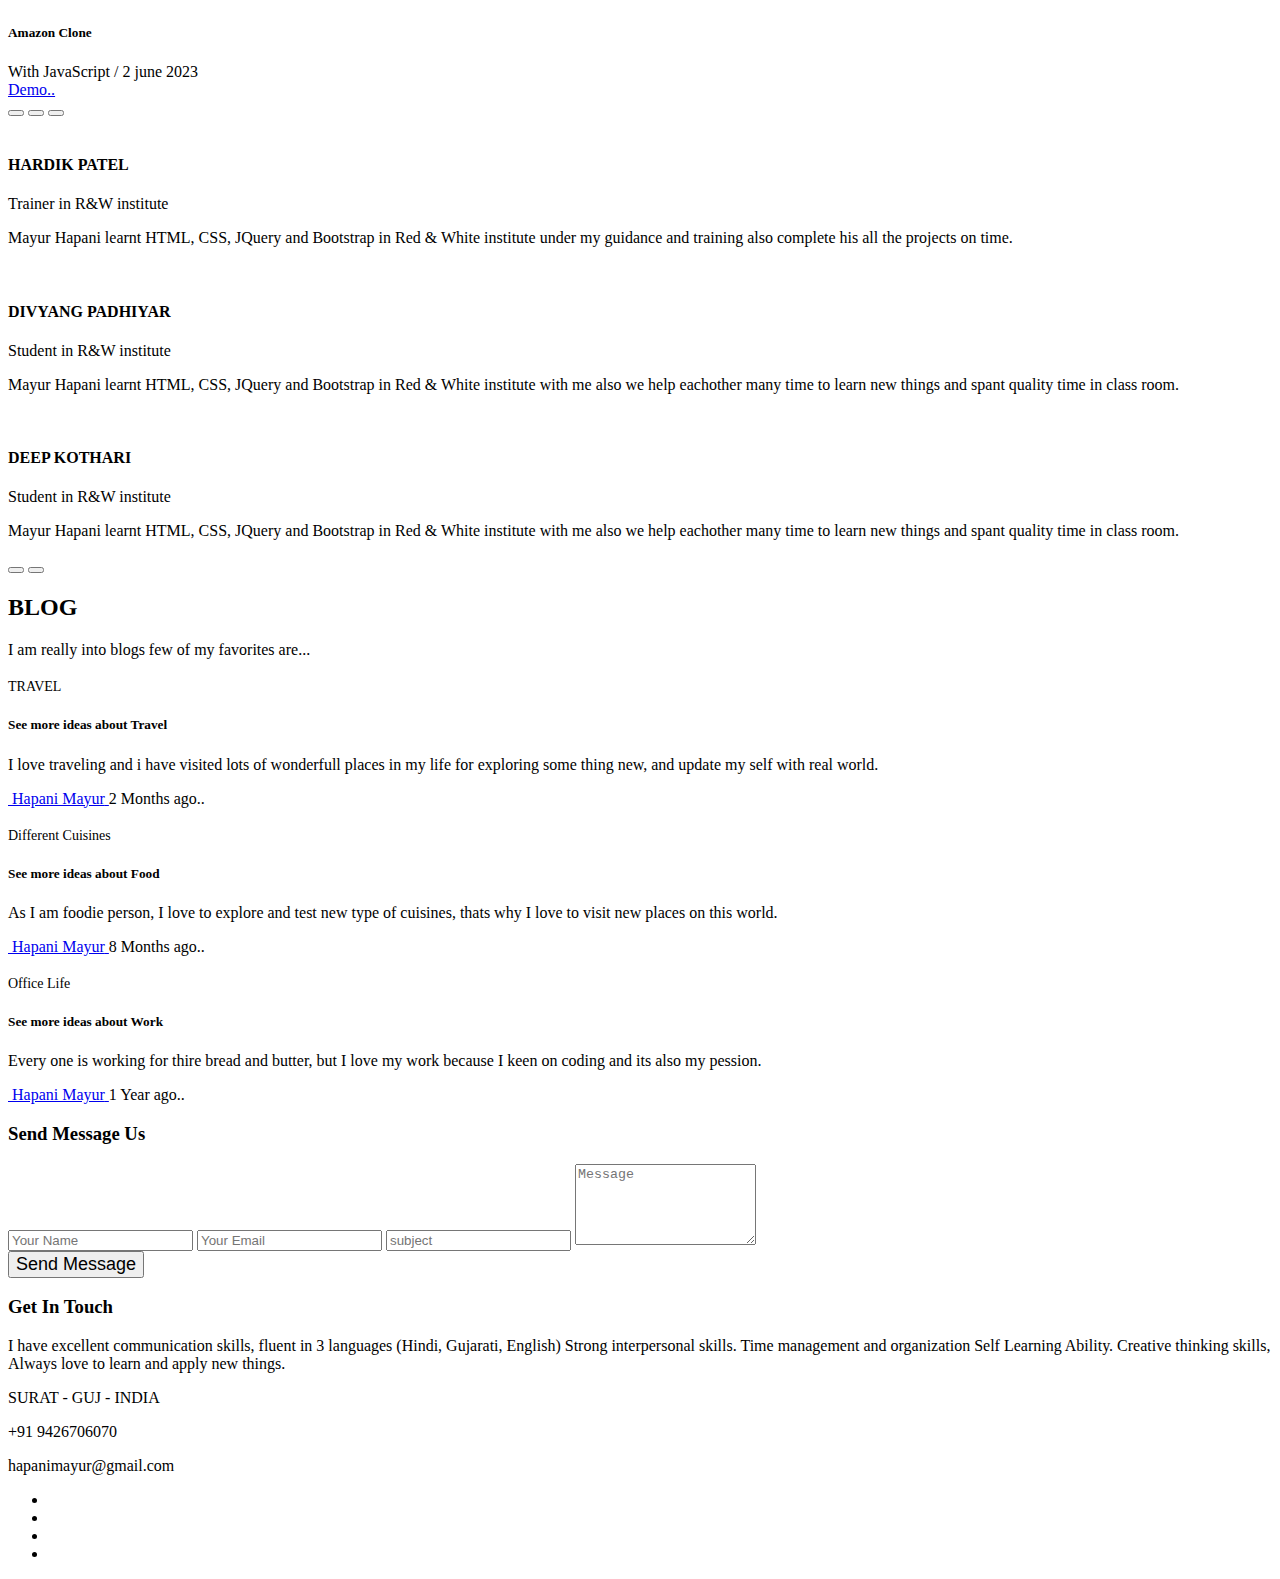
==== commit 18092569: "amaxon link changed" ====
--- a/index.html
+++ b/index.html
@@ -669,6 +669,35 @@
                 </div>
               </div>
             </div>
+            <div class="col-lg-6 col-xl-4">
+              <div class="port-card card bg-light rounded-0 border-0 shadow mb-5">
+                <div class="port-card-img-div">
+                  <img
+                    class="card-img card-img-top rounded-0 img-cursor"
+                    src="asset/img/flipcart.png"
+                    alt=""
+                  />
+                </div>
+                <div class="card-body">
+                  <div class="row">
+                    <div class="col-auto">
+                      <h5>Amazon Clone</h5>
+                      <span class="color2">With JavaScript </span><span>/ 2 june 2023</span>
+                    </div>
+                    <div class="col-auto">
+                      <div class="d-flex justify-content-end align-center">
+                        <a
+                          target="_blank"
+                          href=" https://mayurhapani.github.io/amazon-add-to-cart/"
+                          class="btn btn-outline-primary fw-semibold"
+                          >Demo..</a
+                        >
+                      </div>
+                    </div>
+                  </div>
+                </div>
+              </div>
+            </div>
           </div>
         </div>
       </section>
